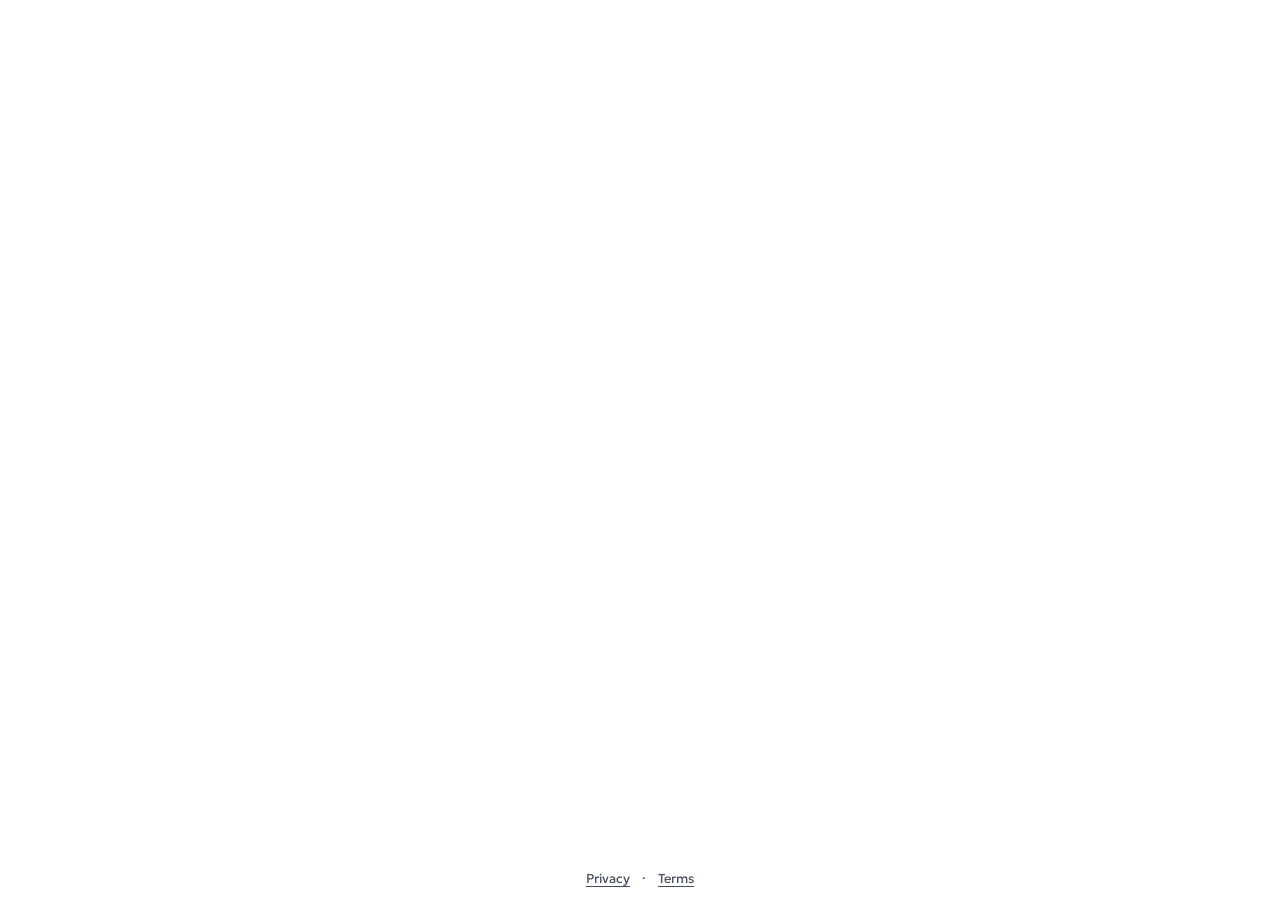
==== index.html @ c409aab8 "Return home screens to a solid white background Hide the landing sky gradient and restore the subtit" ====
<!DOCTYPE html>
<html lang="en">
<head>
<meta charset="UTF-8" />
<meta name="viewport" content="width=device-width, initial-scale=1" />
<title>Next Up — A Daily Reasoning Challenge</title>
<meta name="description" content="Five pattern puzzles a day. Spot the rule, beat your streak, share your grid." />
<meta property="og:title" content="Next Up — A Daily Reasoning Challenge" />
<meta property="og:description" content="Five pattern puzzles a day. Spot the rule, beat your streak, share your grid." />
<meta name="theme-color" content="#024089" />
<link rel="preconnect" href="https://fonts.googleapis.com">
<link rel="preconnect" href="https://fonts.gstatic.com" crossorigin>
<link href="https://fonts.googleapis.com/css2?family=Geologica:wght@300..800&display=swap" rel="stylesheet">
<link rel="stylesheet" href="css/styles.css?v=69">
</head>
<body>
  <!-- Landing-page sky: light at the top fading to night at the bottom. When a
       round starts it slides down out of view (see playTransition in game.js). -->
  <div class="home-sky" aria-hidden="true"></div>
  <!-- Account widget: fixed top-right, visible on every screen -->
  <div class="account-bar" id="account-bar"></div>

  <div class="container">

    <!-- ============ INVITE LANDING (only pre-auth gate left) ============ -->
    <div class="screen login" id="screen-invite">
      <div class="login-card">
        <h1 id="invite-heading">You're invited!</h1>
        <p class="subtitle" id="invite-subtitle">Loading invite…</p>
        <button class="btn-google" id="btn-invite-google"></button>
        <button class="back-link" id="btn-invite-skip">Not now — just play</button>
      </div>
    </div>

    <!-- ============ DAILY INTRO (default landing while today's daily is unfinished) ============ -->
    <div class="screen menu daily-intro" id="screen-daily-intro">
      <h1 class="logo-hero" aria-label="Next Up"></h1>
      <div class="subtitle" id="intro-title">Daily</div>
      <button class="go-btn" id="btn-start-daily">
        <span class="go-word">PLAY</span>
        <span class="sub-note">5 puzzles · timed</span>
      </button>
      <p class="intro-note" id="intro-sub"></p>
      <div class="menu-links">
        <button class="menu-link" id="btn-intro-menu">Main menu</button>
        <span aria-hidden="true">·</span>
        <button class="menu-link" id="btn-intro-howto">How to play</button>
      </div>
      <button class="leaderboard-big" id="btn-intro-leaderboard">🏆 Leaderboard</button>
      <div class="menu-actions intro-actions">
        <button id="btn-intro-try">Try One Puzzle</button>
      </div>
    </div>

    <!-- ============ MAIN MENU ============ -->
    <div class="screen menu" id="screen-menu">
      <h1 class="logo-hero" aria-label="Next Up"></h1>
      <div class="streak-chip" id="streak-chip" hidden></div>

      <button class="go-btn" id="btn-daily">
        <span class="go-word">PLAY</span>
        <span class="sub-note" id="go-note">Play today's challenge</span>
      </button>

      <button class="leaderboard-big" id="btn-leaderboard">🏆 Leaderboard</button>

      <div class="menu-divider">Practice</div>
      <div class="diff-row" id="diff-row" role="group" aria-label="Practice difficulty">
        <button data-diff="easy">Easy</button>
        <button data-diff="medium" class="active">Medium</button>
        <button data-diff="hard">Hard</button>
      </div>
      <div class="menu-actions">
        <button id="btn-practice">Practice Round</button>
        <button id="btn-try">Try One Puzzle</button>
      </div>
      <div class="menu-links">
        <button class="menu-link" id="btn-stats">My Stats</button>
        <span aria-hidden="true">·</span>
        <button class="menu-link" id="btn-history">History</button>
        <span aria-hidden="true">·</span>
        <button class="menu-link" id="btn-howto">How to Play</button>
      </div>
    </div>

    <!-- ============ ROUND (puzzle-first: full-width progress, corner HUD) ============ -->
    <div class="screen" id="screen-round">
      <div class="progress-bar round-progress"><div class="progress-fill" id="progress"></div></div>
      <div class="corner-hud" aria-label="Round status">
        <span class="hud-q" id="problemNum">1/5</span>
        <button class="hud-btn" id="btn-mute" aria-label="Toggle sound">🔊</button>
        <button class="hud-btn" id="btn-quit" aria-label="Quit round">✕</button>
      </div>

      <div class="panel">
        <div class="round-timer" id="timer" aria-label="Total time">0.00s</div>
        <div class="instruction" id="instruction" hidden></div>
        <div class="sequence" id="sequence"></div>
        <div id="answer-builder"></div>

      </div>
      <!-- outside .panel: the panel animates (lift/drop/shake), which would
           otherwise drag this pinned bar along with it -->
      <div class="result-bar">
        <div class="feedback">
          <div class="msg" id="msg"></div>
          <button class="next" id="next" hidden aria-label="Next puzzle">→</button>
        </div>
        <div class="rule-note" id="rule-note" hidden></div>
      </div>
    </div>

    <!-- ============ RESULTS ============ -->
    <div class="screen" id="screen-results">
      <div class="results" id="results-body"></div>
    </div>

    <!-- ============ STATS ============ -->
    <div class="screen stats-screen" id="screen-stats">
      <h2>My Stats</h2>
      <div class="subtitle" id="stats-signin-note">Saved on this device — sign in to keep them everywhere.</div>
      <div id="stats-content"></div>
      <div class="history-actions">
        <button class="back-link" id="btn-stats-back">← Main Menu</button>
      </div>
    </div>

    <!-- ============ HISTORY ============ -->
    <div class="screen history" id="screen-history">
      <h2>Practice History</h2>
      <div class="subtitle">Sorted by most recent. Lower average time is better.</div>
      <div id="history-content"></div>
      <div class="history-actions">
        <button class="back-link" id="btn-history-back">← Main Menu</button>
      </div>
    </div>

    <!-- ============ LEADERBOARD (daily board + friend groups) ============ -->
    <div class="screen" id="screen-leaderboard">
      <div class="leaderboard">
        <h2>Leaderboard</h2>
        <div class="subtitle" id="leaderboard-subtitle">Today's daily — fewest tries first, then fastest time.</div>
        <div class="lb-tabs" id="leaderboard-tabs" role="tablist" aria-label="Leaderboard sections"></div>
        <div id="leaderboard-content"></div>
        <button class="back-link" id="btn-leaderboard-back">← Main Menu</button>
      </div>
    </div>

  </div>

  <footer class="site-footer">
    <a href="/privacy">Privacy</a>
    <span aria-hidden="true">·</span>
    <a href="/terms">Terms</a>
  </footer>

  <!-- ============ MODAL ============ -->
  <div class="modal-overlay" id="modal-overlay">
    <div class="modal-box" id="modal-box"></div>
  </div>

<script src="https://cdn.jsdelivr.net/npm/@supabase/supabase-js@2"></script>
<script type="module" src="js/logo.js?v=65"></script>
<script type="module" src="js/game.js?v=61"></script>
</body>
</html>
---- css/styles.css ----
:root {
  /* Next Up design system — orange primary, blue secondary, grey accent */
  --bg: #ffffff;
  --panel: #ffffff;
  --panel-light: #f4f5f7;
  --tile: #ffffff;
  --ink: #0e1a2e;
  --text: #0e1a2e;
  --muted: #4a5262;
  --accent: #fda300;            /* orange: primary */
  --accent-hover: #e08e00;
  --accent-shadow: #b87400;     /* solid under-edge on pressable keys */
  --accent-text: #946000;       /* orange as text on light grounds */
  --on-accent: #0e1a2e;         /* text on orange, never white */
  --secondary: #024089;         /* blue: secondary */
  --secondary-hover: #012f68;
  --secondary-shadow: #01234f;
  --on-secondary: #ffffff;
  --grey: #e1e3e7;              /* grey: accent */
  --correct: #0f7b6c;
  --wrong: #9ca3af;
  --border: #d5d8de;
  --gold: #946000;
  --accent-link: #024089;
  --focus-ring: #024089;
  --mark-blue: #024089;
  --mark-orange: #fda300;
  --mark-grey: #8a92a1;
  /* Puzzle-family tags: built around the orange/navy brand pair, plus teal,
     brick and plum as supporting hues. All pass 4.5:1 as small text. */
  --fam-blue: #024089;
  --fam-orange: #946000;
  --fam-teal: #0f7b6c;
  --fam-red: #b3362a;
  --fam-plum: #5b3f99;
  --danger: #b3362a;            /* wrong-answer ring, destructive hover */
}
@media (prefers-color-scheme: dark) {
  :root {
    --bg: #0b1424;
    --panel: #14213a;
    --panel-light: #1b2a47;
    --ink: #f3f5f9;
    --text: #f3f5f9;
    --muted: #a8b1c2;
    --border: #2f3f5f;
    --accent-text: #fda300;
    --gold: #fda300;
    --accent-link: #8db6f2;
    --correct: #5cd0b6;
    --focus-ring: #fda300;
    --mark-blue: #5b93e0;
    --mark-grey: #e1e3e7;
    --fam-blue: #8db6f2;
    --fam-orange: #fda300;
    --fam-teal: #5cd0b6;
    --fam-red: #f2917f;
    --fam-plum: #b9a3e8;
    --danger: #f2917f;
  }
}
* { box-sizing: border-box; }
html, body, button, input, select, textarea, .container * {
  font-family: 'Geologica', -apple-system, BlinkMacSystemFont, "Segoe UI", sans-serif;
}
/* Never let content shove the page sideways (the "it goes around when I zoom"
   problem) — only vertical scroll is allowed. */
html, body { overflow-x: hidden; }
body {
  margin: 0;
  font-weight: 400;
  background: var(--bg);
  color: var(--text);
  min-height: 100vh;
  display: flex;
  /* safe centering: centers when the game fits, but falls back to the top/left
     instead of clipping or drifting off-screen when it's taller/wider than the
     viewport (e.g. when zoomed in). */
  align-items: safe center;
  justify-content: safe center;
  padding: 24px;
  flex-direction: column;
}
/* Column layout: the auto top margin centres the container vertically and keeps the footer at the bottom. */
.container { width: 100%; max-width: 980px; margin: auto auto 0; }
.screen { display: none; }
.screen.active { display: block; }

.subtitle, .label, .diff-label, .big-label,
.result-stat .lbl, .stat span, .history-row.head,
.account-bar .signin-text, .account-info .who .sub { font-weight: 300; }

/* ----- Menu ----- */
.menu { text-align: center; padding: 32px 20px; }
.menu h1 { font-size: 36px; margin: 0 0 8px 0; font-weight: 500; }
.menu .subtitle { color: var(--muted); font-size: 16px; margin-bottom: 18px; }
.streak-chip {
  display: inline-flex;
  align-items: center;
  gap: 6px;
  background: var(--panel-light);
  border: 1px solid var(--border);
  border-radius: 999px;
  padding: 6px 14px;
  font-size: 14px;
  margin-bottom: 26px;
  color: var(--text);
}
.streak-chip b { color: var(--gold); }
.menu-actions {
  display: flex;
  flex-direction: column;
  gap: 12px;
  max-width: 360px;
  margin: 0 auto 28px auto;
}
.menu-actions button {
  padding: 14px 22px;
  font-size: 16px;
  font-weight: 500;
  border-radius: 10px;
  cursor: pointer;
  border: 1px solid var(--border);
  background: var(--panel-light);
  color: var(--text);
  transition: all 0.15s;
  min-height: 48px;
}
.menu-actions button.primary {
  background: var(--accent);
  color: var(--on-accent);
  border-color: var(--accent);
}
.menu-actions button.primary:hover { background: var(--accent-hover); border-color: var(--accent-hover); }
.menu-actions button:hover { border-color: var(--accent); }
.menu-actions button:not(.primary) {
  background: var(--secondary); color: var(--on-secondary); border-color: var(--secondary);
  box-shadow: 0 4px 0 0 var(--secondary-shadow); font-weight: 600;
}
.menu-actions button:not(.primary):hover { background: var(--secondary-hover); border-color: var(--secondary-hover); }
.menu-actions button:not(.primary):active { transform: translateY(3px); box-shadow: 0 1px 0 0 var(--secondary-shadow); }
.menu-actions button .sub-note { display: block; font-size: 12px; font-weight: 300; opacity: 0.85; margin-top: 2px; }
.menu-divider {
  color: var(--muted);
  font-size: 12px;
  text-transform: uppercase;
  letter-spacing: 1px;
  margin: 18px 0 4px 0;
}
.diff-row { display: flex; gap: 8px; justify-content: center; margin-bottom: 14px; flex-wrap: wrap; }
.diff-row button {
  background: var(--panel-light);
  color: var(--muted);
  border: 1px solid var(--border);
  border-radius: 8px;
  padding: 10px 16px;
  font-size: 14px;
  cursor: pointer;
  min-height: 44px;
}
.diff-row button.active {
  background: var(--accent);
  color: var(--on-accent);
  border-color: var(--accent);
}
.diff-label {
  color: var(--muted);
  font-size: 13px;
  text-transform: uppercase;
  letter-spacing: 1px;
  margin-bottom: 10px;
}

/* ----- Round ----- */
.header {
  display: flex;
  justify-content: space-between;
  align-items: center;
  margin-bottom: 20px;
  gap: 12px;
  flex-wrap: wrap;
}
h1.round-title { font-size: 22px; margin: 0; font-weight: 500; }
.stats { display: flex; gap: 10px; font-variant-numeric: tabular-nums; flex-wrap: wrap; }
.stat {
  background: var(--panel-light);
  padding: 8px 14px;
  border-radius: 8px;
  border: 1px solid var(--border);
  font-size: 14px;
}
.stat span { color: var(--muted); margin-right: 6px; }
#timer { display: inline-block; min-width: 44px; text-align: right; }
.progress-bar {
  height: 6px;
  background: var(--panel-light);
  border-radius: 3px;
  overflow: hidden;
  margin-bottom: 20px;
  border: 1px solid var(--border);
}
.progress-fill { height: 100%; background: var(--accent); transition: width 0.3s; }
.panel {
  background: var(--panel);
  border: 1px solid var(--border);
  border-radius: 14px;
  padding: 28px;
}
.label {
  color: var(--muted);
  font-size: 13px;
  text-transform: uppercase;
  letter-spacing: 1px;
  margin-bottom: 12px;
}
.sequence { margin-bottom: 20px; }

/* Frames read LEFT-TO-RIGHT (numbered 1→4) in a single row that never wraps,
   then the answer (frame 5) sits below as a larger stage. Reference frames are
   sized in viewport units so all four always fit the width on one line, at any
   zoom, and the row stays centered. Applies to every 4-frame sequence family. */
.frame-stack {
  display: flex;
  flex-direction: row;
  flex-wrap: nowrap;
  align-items: center;
  justify-content: center;
  gap: clamp(6px, 2vw, 16px);
}
/* Reference frames: read-only, so kept compact and viewport-scaled. Beats the
   generic #screen-round .sequence .tile width rule. 20vw × 4 + gaps always
   clears the viewport width. */
#screen-round .sequence .tile.frame-tile,
.tile.frame-tile {
  position: relative;
  flex: 0 0 auto;
  width: min(18vw, 22vh, 118px);
  height: min(18vw, 22vh, 118px);
}
.frame-tile svg { width: 100%; height: 100%; }
.frame-chip {
  position: absolute;
  top: -9px;
  left: -9px;
  width: 22px;
  height: 22px;
  border-radius: 50%;
  background: var(--muted);
  color: #fff;
  font-size: 12px;
  font-weight: 600;
  display: flex;
  align-items: center;
  justify-content: center;
  z-index: 2;
}

/* The answer stage: frame 5, larger and centered at the bottom of the column. */
.answer-stage { display: flex; justify-content: center; margin: clamp(8px, 1.6vh, 14px) 0 8px; }
.answer-wrap { position: relative; }
.answer-wrap .chip-answer { background: var(--accent); }
/* High specificity on purpose: must beat the #screen-round .sequence .tile
   sizing rules at any screen width. Uses vh too so it shrinks to help fit. */
#screen-round .sequence .tile.answer-big,
.tile.answer-big {
  width: min(70vw, 40vh, 240px);
  height: min(70vw, 40vh, 240px);
}
.answer-big .slot-canvas svg { width: 100%; height: 100%; }
.matrix {
  display: grid;
  grid-template-columns: repeat(3, max-content);
  gap: 10px;
  margin-bottom: 28px;
}
.tile {
  width: 120px;
  height: 120px;
  background: #fff; /* tiles stay white in dark mode so figures read */
  border: 2px solid #000;
  border-radius: 4px;
  display: flex;
  align-items: center;
  justify-content: center;
  flex-shrink: 0;
  position: relative;
}
.tile.question {
  background: var(--panel-light);
  border-style: dashed;
  border-color: var(--muted);
  color: var(--muted);
  font-size: 48px;
  font-weight: 300;
}
.matrix .tile { width: 96px; height: 96px; }
.matrix .tile.question { font-size: 40px; }
.arrow { color: var(--muted); font-size: 18px; user-select: none; }
.options {
  display: grid;
  grid-template-columns: repeat(5, 1fr);
  gap: 12px;
}
.option {
  display: flex;
  flex-direction: column;
  align-items: center;
  gap: 8px;
  cursor: pointer;
  background: none;
  border: none;
  padding: 0;
}
.option .tile { transition: all 0.15s; width: 110px; height: 110px; }
.option:hover:not(:disabled) .tile,
.option:focus-visible .tile {
  transform: translateY(-3px);
  box-shadow: 0 6px 16px color-mix(in srgb, var(--accent) 35%, transparent);
}
.option .letter { font-weight: 500; color: var(--muted); font-size: 16px; }
.option.correct .tile { border-color: var(--correct); box-shadow: 0 0 0 3px var(--correct); }
.option.wrong   .tile { border-color: var(--wrong);   box-shadow: 0 0 0 3px var(--wrong); }
.option:disabled { cursor: default; }

/* ----- Answer builder (construct-the-answer) ----- */
.builder { margin-top: 8px; }
.bld-stage { display: flex; gap: 16px; align-items: flex-start; justify-content: center; flex-wrap: wrap; }
.bld-stage-center { justify-content: center; }
.bld-canvas-wrap { display: flex; flex-direction: column; align-items: center; gap: 12px; }
.bld-canvas {
  width: 150px; height: 150px; background: #fff;
  border: 2px solid #000; border-radius: 4px;
  display: flex; align-items: center; justify-content: center; flex-shrink: 0;
}
.bld-palette {
  display: grid; grid-template-columns: repeat(2, 1fr); gap: 8px;
  align-content: start;
  padding: 12px; border: 1px solid var(--border); border-radius: 10px;
  background: var(--panel-light); min-width: 150px;
}
.bld-palette-title { grid-column: 1 / -1; font-size: 12px; text-transform: uppercase; letter-spacing: 1px; color: var(--muted); margin-bottom: 2px; text-align: center; }
.bld-chip {
  display: inline-flex; flex-direction: column; align-items: center; justify-content: center;
  gap: 3px;
  padding: 6px; border: 2px solid transparent; border-radius: 8px;
  background: #fff; cursor: pointer; min-height: 64px; min-width: 64px;
}
.bld-chip-label { font-size: 10px; color: #555; text-transform: capitalize; }
@media (max-width: 700px) {
  .bld-stage { flex-direction: column; align-items: center; }
  .bld-palette { grid-template-columns: repeat(4, 1fr); width: 100%; max-width: 360px; }
}
.bld-chip.sel { border-color: var(--accent); box-shadow: 0 0 0 2px color-mix(in srgb, var(--accent) 35%, transparent); }
.bld-chip:hover { border-color: var(--muted); }
.bld-chip svg { display: block; }
.bld-blank { font-size: 12px; color: var(--muted); background: var(--panel-light); }
.bld-controls { display: flex; align-items: center; gap: 8px; flex-wrap: wrap; justify-content: center; }
.bld-ctl-label { font-size: 12px; color: var(--muted); text-transform: uppercase; letter-spacing: 1px; }
.bld-slot, .bld-size, .bld-step, .bld-clear {
  padding: 8px 12px; border: 1px solid var(--border); border-radius: 8px;
  background: var(--panel-light); color: var(--text); cursor: pointer; min-height: 40px;
}
.bld-slot.sel { background: var(--accent); color: var(--on-accent); border-color: var(--accent); }
.bld-size.sel { border-color: var(--accent); box-shadow: 0 0 0 2px color-mix(in srgb, var(--accent) 35%, transparent); }
.bld-step { font-size: 20px; min-width: 44px; line-height: 1; }
.bld-count { font-variant-numeric: tabular-nums; min-width: 64px; text-align: center; }
.bld-slot-row { justify-content: center; }
.bld-hint { font-size: 13px; color: var(--muted); }
/* Tap-the-box dot builder: an invisible 3x3 grid sits over the preview. */
.bld-dotbox { position: relative; display: inline-block; }
.bld-dotgrid-overlay {
  position: absolute; inset: 2px; /* sit inside the canvas border */
  display: grid; grid-template-columns: repeat(3, 1fr); grid-template-rows: repeat(3, 1fr);
}
.bld-cellhit { background: transparent; border: none; cursor: pointer; padding: 0; }
.bld-cellhit:hover:not(.disabled) { background: color-mix(in srgb, var(--accent) 14%, transparent); }
.bld-cellhit.disabled { cursor: default; }
.bld-submit { margin-top: 22px; }

/* Number pad builder */
.bld-numpad-display {
  min-width: 180px;
  min-height: 52px;
  padding: 8px 16px;
  border: 2px solid var(--border);
  border-radius: 10px;
  background: #fff;
  color: #111;
  font-size: 30px;
  font-weight: 600;
  text-align: center;
  font-variant-numeric: tabular-nums;
}
.bld-numpad { display: grid; grid-template-columns: repeat(3, 64px); gap: 8px; }
.bld-key {
  min-height: 50px;
  font-size: 20px;
  border: 1px solid var(--border);
  border-radius: 10px;
  background: var(--panel-light);
  color: var(--text);
  cursor: pointer;
}
.bld-key:hover { border-color: var(--accent); }

/* Week builders (calendar pattern + pick-a-day) */
.bld-canvas-wide { width: 330px; height: auto; min-height: 0; padding: 4px; }
.bld-weekrow { display: flex; gap: 4px; }
.bld-day {
  flex: 1;
  min-width: 40px;
  min-height: 42px;
  border: 1px solid var(--border);
  border-radius: 8px;
  background: var(--panel-light);
  color: var(--text);
  font-size: 12px;
  cursor: pointer;
}
.bld-day.sel { background: var(--accent); color: var(--on-accent); border-color: var(--accent); }

/* Tap-to-cycle nested builder: invisible section hotspots over the preview. */
.bld-nested-wrap { position: relative; }
.bld-nested-overlay { position: absolute; inset: 0; width: 100%; height: 100%; }
.bld-sect { fill: transparent; stroke: none; cursor: pointer; }
.bld-sect:hover { fill: color-mix(in srgb, var(--accent) 18%, transparent); }
.bld-sect.drop { fill: color-mix(in srgb, var(--accent) 32%, transparent); }
.bld-sect:focus-visible { stroke: var(--accent); stroke-width: 2; outline: none; }
.bld-legend { display: flex; gap: 6px; flex-wrap: wrap; justify-content: center; align-items: center; }
.bld-legend-chip {
  display: inline-flex; padding: 4px; border: 2px solid transparent; border-radius: 8px;
  background: #fff; cursor: grab; line-height: 0;
  min-width: 46px; min-height: 46px;             /* touch-friendly */
  align-items: center; justify-content: center;
  touch-action: none;                            /* pointer-drag, not scroll */
  user-select: none;
  -webkit-user-select: none;
}
.bld-legend-chip:active { cursor: grabbing; }
.bld-legend-chip:hover { border-color: var(--muted); }
.bld-legend-chip.sel { border-color: var(--accent); box-shadow: 0 0 0 2px color-mix(in srgb, var(--accent) 35%, transparent); }
.bld-legend-chip svg { border-radius: 3px; pointer-events: none; }

/* Pointer-drag ghost: a copy of the fill chip riding under the finger. */
.bld-drag-ghost {
  position: fixed;
  transform: translate(-50%, -55%) scale(1.15);
  pointer-events: none;
  z-index: 200;
  opacity: 0.92;
  box-shadow: 0 6px 18px rgba(0, 0, 0, 0.25);
}

/* ----- Puzzle-first round format -----
   The puzzle IS the page: no boxed panel, a full-bleed progress bar pinned to
   the top, and a small fixed HUD bottom-right (question · time · mute · quit). */
#screen-round .panel {
  background: transparent;
  border: none;
  border-radius: 0;
  padding: 10px 0 90px 0; /* bottom space so the HUD never overlaps content */
}
.round-progress {
  position: fixed;
  top: 0;
  left: 0;
  right: 0;
  z-index: 30;
  height: 7px;
  margin: 0;
  border: none;
  border-radius: 0;
}
.corner-hud {
  position: fixed;
  right: 14px;
  bottom: 14px;
  z-index: 30;
  display: flex;
  align-items: center;
  gap: 10px;
  padding: 8px 12px;
  border-radius: 999px;
  background: color-mix(in srgb, var(--panel) 88%, transparent);
  border: 1px solid var(--border);
  backdrop-filter: blur(6px);
  font-size: 13px;
  color: var(--muted);
}
.corner-hud .hud-q { font-weight: 600; color: var(--text); font-variant-numeric: tabular-nums; }
.corner-hud .hud-time { font-variant-numeric: tabular-nums; min-width: 44px; text-align: right; }
.hud-btn {
  background: none;
  border: none;
  padding: 2px 4px;
  font-size: 14px;
  color: var(--muted);
  cursor: pointer;
  min-height: 0;
}
.hud-btn:hover { color: var(--text); }

/* Bigger puzzle tiles in the round (sizes match the renderPanel calls). */
#screen-round .sequence .tile { width: 150px; height: 150px; }
#screen-round .matrix .tile { width: 120px; height: 120px; }
@media (max-width: 560px) {
  #screen-round .sequence .tile { width: 124px; height: 124px; }
  #screen-round .matrix .tile { width: 100px; height: 100px; }
  #screen-round .sequence .tile svg, #screen-round .matrix .tile svg { max-width: 100%; max-height: 100%; }
}

/* ----- Per-family identity -----
   Each puzzle family gets its own accent + frame treatment so types look,
   play, and feel distinct. data-family is set on .panel by loadQuestion. */
.panel[data-family] { border-top: none; }
.panel[data-family]::before {
  content: attr(data-family);
  display: inline-block;
  font-size: 11px;
  text-transform: uppercase;
  letter-spacing: 1.5px;
  color: var(--fam-accent, var(--accent));
  border: 1px solid var(--fam-accent, var(--accent));
  border-radius: 999px;
  padding: 3px 10px;
  margin-bottom: 12px;
}
.panel[data-family="shapes"]   { --fam-accent: var(--fam-blue); }
.panel[data-family="dots"]     { --fam-accent: var(--fam-teal); }
.panel[data-family="matrix"]   { --fam-accent: var(--fam-plum); }
.panel[data-family="nested"]   { --fam-accent: var(--fam-teal); }
.panel[data-family="number"]   { --fam-accent: var(--fam-orange); }
.panel[data-family="weeks"]    { --fam-accent: var(--fam-red); }
.panel[data-family="schedule"] { --fam-accent: var(--fam-plum); }
.panel[data-family="month"]    { --fam-accent: var(--fam-red); }
.panel[data-family="bars"]     { --fam-accent: var(--fam-blue); }
.panel[data-family="word"]     { --fam-accent: var(--fam-orange); }

/* Nested puzzles read better with larger frames and no arrows between them. */
.panel[data-family="nested"] .sequence .arrow { display: none; }
.panel[data-family="nested"] .sequence { gap: 14px; }

/* Number panels: lighter frame so the digits carry the look. */
.panel[data-family="number"] .tile { border-width: 1px; border-radius: 12px; }

/* Weeks & schedule: stacked wide rows, paper-calendar feel. */
.weeks, .schedule { display: flex; flex-direction: column; gap: 8px; align-items: center; margin-bottom: 20px; max-width: 100%; }
.week-row {
  display: flex;
  align-items: center;
  gap: 10px;
  max-width: 100%;
  background: #fff;
  border: 1px solid #ccc;
  border-radius: 8px;
  padding: 6px 10px;
}
/* The week/schedule grids render at a fixed 330px SVG; let them scale down so
   they never overflow a phone (which, with overflow-x hidden, would clip). */
.week-row svg { display: block; min-width: 0; max-width: 100%; height: auto; }
.week-num { font-size: 11px; color: #888; min-width: 34px; font-variant-numeric: tabular-nums; }
.week-slot { min-width: 0; }
.question-week { border-style: dashed; color: var(--muted); background: var(--panel-light); }
.week-q { font-size: 22px; font-weight: 300; padding: 4px 140px 4px 4px; }
.tile.week-tile { width: auto; height: auto; max-width: 100%; padding: 8px; }
.tile.week-tile svg { max-width: 100%; height: auto; }

/* Instruction line for puzzle families that need a hint up top. */
.instruction {
  font-size: 13px;
  color: var(--muted);
  background: var(--panel-light);
  border: 1px solid var(--border);
  border-radius: 8px;
  padding: 8px 12px;
  margin-bottom: 14px;
}

/* ----- Daily intro ----- */
.daily-intro .intro-note { color: var(--muted); font-size: 14px; max-width: 420px; margin: 8px auto 0; line-height: 1.5; }
.daily-intro .go-btn { margin-top: 24px; }

/* ----- GO button + menu links ----- */
.go-btn {
  display: flex;
  flex-direction: column;
  align-items: center;
  gap: 6px;
  width: 100%;
  max-width: 420px;
  margin: 18px auto 6px auto;
  padding: 26px 20px;
  border-radius: 18px;
  border: none;
  background: var(--accent);
  color: var(--on-accent);
  cursor: pointer;
  transition: transform 0.12s ease-out, background 0.15s;
}
.go-btn:hover { background: var(--accent-hover); transform: translateY(-2px); }
.go-btn:active { transform: translateY(5px); box-shadow: 0 1px 0 0 var(--accent-shadow); }
.go-btn .go-word { font-size: 34px; font-weight: 700; letter-spacing: 4px; line-height: 1; }
.go-btn .sub-note { font-size: 13px; opacity: 0.92; }
.menu-links { display: flex; gap: 10px; justify-content: center; align-items: center; margin-top: 18px; color: var(--muted); }
.menu-link {
  background: none; border: none; padding: 4px 2px;
  color: var(--muted); font-size: 14px; cursor: pointer; text-decoration: underline;
  text-underline-offset: 3px;
}
.menu-link:hover { color: var(--text); }
.howto-gallery-note { font-size: 12px; color: var(--muted); max-width: 220px; text-align: left; }
@media (prefers-reduced-motion: reduce) {
  .go-btn, .go-btn:hover { transition: none; transform: none; }
}

/* ----- Game feel: shake, streak glow, pulses ----- */
/* Decaying horizontal shake on the puzzle panel (never the viewport). */
@keyframes nu-shake {
  10%, 90% { transform: translateX(-1px); }
  20%, 80% { transform: translateX(2px); }
  30%, 50%, 70% { transform: translateX(-4px); }
  40%, 60% { transform: translateX(4px); }
}
.panel.shake { animation: nu-shake 0.5s cubic-bezier(.36,.07,.19,.97) both; }

/* Streak heat: fixed glow layer behind everything; opacity-only changes. */
.streak-glow {
  position: fixed;
  inset: 0;
  z-index: 0;
  pointer-events: none;
  opacity: 0;
  transition: opacity 0.6s ease-out, background 0.6s ease-out;
}
@keyframes nu-glow-tick {
  0% { transform: scale(1); }
  40% { transform: scale(1.04); }
  100% { transform: scale(1); }
}
.streak-glow.glow-tick { animation: nu-glow-tick 0.5s ease-out; }
.container, .screen { position: relative; z-index: 1; }

/* Correct-answer pulse on the revealed tile (200ms overshoot). */
@keyframes nu-pop {
  0% { transform: scale(0.92); }
  60% { transform: scale(1.06); }
  100% { transform: scale(1); }
}
.tile.correct { animation: nu-pop 0.22s cubic-bezier(.175,.885,.32,1.275); }

@media (prefers-reduced-motion: reduce) {
  .panel.shake { animation: none; outline: 2px solid var(--wrong); outline-offset: 2px; }
  .streak-glow.glow-tick { animation: none; }
  .streak-glow { transition: none; }
  .tile.correct { animation: none; }
}

/* ----- Inline answer slot (the "?" in the puzzle is the input) ----- */
.answer-slot { position: relative; border-style: dashed; border-color: var(--accent); }
.answer-slot .slot-canvas { width: 100%; height: 100%; display: flex; align-items: center; justify-content: center; }
.answer-slot .slot-canvas svg { max-width: 100%; max-height: 100%; }
.answer-slot .slot-ph { font-size: 40px; font-weight: 300; color: var(--accent-text); }
.answer-slot.resolved { pointer-events: none; border-style: solid; }
.answer-slot.resolved.correct { border-color: var(--correct); box-shadow: 0 0 0 3px var(--correct); }
.answer-slot.resolved.wrong { border-color: var(--danger); box-shadow: 0 0 0 3px var(--danger); }

/* dots: 3x3 hit-grid over the slot. While unresolved, tappable cells carry a
   faint inset outline so players can see where to tap (hover never fires on
   touch); :active gives press feedback. */
.slot-dotgrid {
  position: absolute; inset: 0;
  display: grid; grid-template-columns: repeat(3, 1fr); grid-template-rows: repeat(3, 1fr);
  padding: 3px; gap: 2px;
}
.answer-slot:not(.resolved) .bld-cellhit:not(.disabled) {
  box-shadow: inset 0 0 0 1px color-mix(in srgb, var(--muted) 35%, transparent);
  border-radius: 6px;
}
.bld-cellhit:active:not(.disabled) { background: color-mix(in srgb, var(--accent) 22%, transparent); }

/* number: typed value lives in the slot */
.slot-number { font-size: 40px; font-weight: 600; color: #111; font-variant-numeric: tabular-nums; }

/* week answer row in the slot */
.week-slot { flex: 1; }
.slot-week { display: flex; gap: 4px; }
.slot-day {
  flex: 1; min-width: 38px; min-height: 52px;
  display: flex; flex-direction: column; align-items: center; justify-content: center; gap: 2px;
  border: 1px solid var(--border); border-radius: 8px;
  background: var(--panel-light); color: var(--text); font-size: 11px; cursor: pointer;
}
.slot-day.sel { background: var(--accent); color: var(--on-accent); border-color: var(--accent); }
.slot-day-dot { font-size: 12px; min-height: 14px; }
.question-week .week-slot .slot-week { width: 100%; }

/* month calendar answer */
.month-layout, .bars-layout { display: flex; justify-content: center; margin-bottom: 20px; }
.month-slot { width: 100%; max-width: 420px; }
.slot-month {
  display: grid; grid-template-columns: repeat(7, 1fr); gap: 4px;
  background: #fff; border: 1px solid #ccc; border-radius: 10px; padding: 10px;
}
.m-head { text-align: center; font-size: 11px; color: #888; padding: 2px 0; }
.m-day {
  position: relative; min-height: 44px;
  border: 1px solid #ddd; border-radius: 6px; background: #fafafa;
  color: #111; font-size: 13px; cursor: pointer;
  display: flex; flex-direction: column; align-items: center; justify-content: center; gap: 1px;
}
.m-day:hover { border-color: var(--accent); }
.m-day.sel { background: var(--accent); border-color: var(--accent); color: var(--on-accent); }
.m-day .m-sym { font-size: 11px; line-height: 1; }
.m-day.sel .m-sym { color: var(--on-accent); }

/* interactive ratio bars */
.bars-slot { width: 100%; max-width: 420px; }
.slot-bars {
  display: flex; gap: 28px; justify-content: center; align-items: flex-end;
  background: #fff; border: 1px solid #ccc; border-radius: 10px; padding: 18px 24px 12px;
}
.bar-col { display: flex; flex-direction: column; align-items: center; gap: 6px; cursor: ns-resize; touch-action: none; }
.bar-val { font-size: 15px; font-weight: 600; color: #111; font-variant-numeric: tabular-nums; }
.bar-track {
  width: 56px; height: 180px;
  background: #f0f1f3; border: 1px solid #ddd; border-radius: 8px;
  display: flex; flex-direction: column; justify-content: flex-end; overflow: hidden;
}
.bar-fill { background: var(--accent); width: 100%; transition: height 0.05s linear; }
.bar-label { font-size: 12px; color: #555; max-width: 90px; text-align: center; }

/* word problems: big readable prompt next to the answer slot */
.word-layout { display: flex; gap: 24px; align-items: center; justify-content: center; flex-wrap: wrap; margin-bottom: 20px; }
.word-prompt {
  max-width: 420px;
  font-size: 17px;
  line-height: 1.55;
  color: var(--text);
  background: var(--panel-light);
  border: 1px solid var(--border);
  border-left: 4px solid var(--fam-accent, var(--accent));
  border-radius: 10px;
  padding: 16px 18px;
}

/* tray head: hint left, clear right (owner: clear sits above, to the right) */
.bld-tray-head { display: flex; justify-content: space-between; align-items: center; gap: 12px; width: 100%; max-width: 480px; margin: 0 auto 10px; }
.bld-tray-row { display: flex; gap: 16px; justify-content: center; flex-wrap: wrap; }
.builder { display: flex; flex-direction: column; align-items: center; gap: 14px; }

/* Answer reveal after submitting */
.reveal { display: flex; gap: 24px; justify-content: center; align-items: flex-end; flex-wrap: wrap; }
.reveal-item { display: flex; flex-direction: column; align-items: center; gap: 8px; }
.reveal-label { font-size: 13px; color: var(--muted); text-transform: uppercase; letter-spacing: 1px; }
.tile.correct { border-color: var(--correct); box-shadow: 0 0 0 3px var(--correct); }
.tile.wrong { border-color: var(--wrong); box-shadow: 0 0 0 3px var(--wrong); }

.feedback {
  margin-top: 24px;
  min-height: 32px;
  display: flex;
  justify-content: space-between;
  align-items: center;
  gap: 12px;
  flex-wrap: wrap;
}
.msg { font-size: 15px; }
.msg.correct { color: var(--correct); }
.msg.wrong   { color: var(--wrong); }
.rule-note {
  margin-top: 10px;
  font-size: 14px;
  color: var(--muted);
  background: var(--panel-light);
  border: 1px solid var(--border);
  border-radius: 8px;
  padding: 10px 14px;
}
.rule-note b { color: var(--text); }
button.next, button.quit {
  background: var(--accent);
  color: var(--on-accent);
  border: none;
  padding: 10px 22px;
  border-radius: 8px;
  font-size: 15px;
  font-weight: 500;
  cursor: pointer;
  min-height: 44px;
}
button.next:hover { background: var(--accent-hover); }
button.next[hidden] { display: none; }

/* The round's forward control is a wordless directional button — progress is
   felt (→), not read. (Results-screen .next buttons keep their text.) */
#next {
  width: 54px;
  min-width: 54px;
  height: 54px;
  min-height: 54px;
  padding: 0;
  border-radius: 50%;
  font-size: 26px;
  line-height: 1;
  display: inline-flex;
  align-items: center;
  justify-content: center;
  margin-left: auto;
  box-shadow: 0 3px 12px color-mix(in srgb, var(--accent) 40%, transparent);
}
#next[hidden] { display: none; }

/* Pick-from-5 options for the shape / colour / pattern puzzles. */
.choices { display: flex; flex-wrap: wrap; gap: 10px; justify-content: center; margin-top: 2px; }
.choice-opt {
  position: relative;
  padding: 4px;
  border: 2px solid var(--border);
  border-radius: 10px;
  background: #fff;
  cursor: pointer;
  line-height: 0;
  width: min(26vw, 120px);
  height: min(26vw, 120px);
  transition: border-color 0.12s, box-shadow 0.12s;
}
.choice-opt svg { width: 100%; height: 100%; }
.choice-opt:hover:not(:disabled) { border-color: var(--accent); }
.choice-opt:disabled { cursor: default; }
.choice-opt.opt-correct { border-color: var(--correct); box-shadow: 0 0 0 3px var(--correct); }
.choice-opt.opt-wrong { border-color: var(--danger); box-shadow: 0 0 0 3px var(--danger); opacity: 0.55; }

/* The echoed pick (and any direct render) scales within the answer cell. */
#answer-slot svg { max-width: 100%; max-height: 100%; }

/* Combine matrix: rows shown as A + B = C, source cells highlighted. */
.combine-grid { display: flex; flex-direction: column; gap: 10px; align-items: center; margin-bottom: 20px; }
.combine-row { display: flex; align-items: center; gap: 6px; }
.combine-cell { width: 92px; height: 92px; }
.combine-cell svg { width: 100%; height: 100%; }
.combine-cell.src { border-color: var(--accent); box-shadow: 0 0 0 3px color-mix(in srgb, var(--accent) 32%, transparent); }
.combine-op { font-size: 24px; font-weight: 700; color: var(--muted); width: 18px; text-align: center; }
@media (max-width: 560px) {
  .combine-cell { width: 66px; height: 66px; }
  .combine-op { font-size: 18px; width: 12px; }
}

/* Numbers-add-up grid: 3x3 board + row totals (right) + column totals (bottom). */
.sumgrid-wrap { display: flex; justify-content: center; margin-bottom: 20px; }
.sumgrid { display: grid; grid-template-columns: repeat(3, 64px) 58px; grid-auto-rows: 64px; gap: 6px; }
.sum-cell {
  display: flex; align-items: center; justify-content: center;
  font-size: 26px; font-weight: 600; color: #111;
  background: #fff; border: 2px solid #000; border-radius: 8px;
}
.sum-cell.sum-hl { background: color-mix(in srgb, var(--accent) 16%, #fff); }
.sum-blank { border-style: dashed; border-color: var(--accent); position: relative; }
.sum-blank .slot-canvas { width: 100%; height: 100%; display: flex; align-items: center; justify-content: center; }
.sum-blank .slot-number { font-size: 26px; }
.sum-blank .slot-ph { font-size: 28px; color: var(--accent-text); }
.sum-tot { display: flex; align-items: center; justify-content: center; font-size: 20px; font-weight: 700; color: var(--muted); }
.sum-tot.sum-hl { color: var(--accent-text); }
@media (max-width: 560px) {
  .sumgrid { grid-template-columns: repeat(3, 52px) 48px; grid-auto-rows: 52px; }
  .sum-cell { font-size: 20px; }
  .sum-tot { font-size: 17px; }
}
button.quit {
  background: transparent;
  color: var(--muted);
  border: 1px solid var(--border);
}
button.quit:hover { color: var(--text); border-color: var(--accent); }

/* ----- Results ----- */
.results { text-align: center; padding: 20px; }
.results h2 { font-size: 28px; margin: 0 0 8px 0; }
.results .big {
  font-size: 64px;
  font-weight: 500;
  color: var(--accent-text);
  font-variant-numeric: tabular-nums;
  margin: 18px 0 8px 0;
}
.results .big-label {
  color: var(--muted);
  text-transform: uppercase;
  letter-spacing: 1px;
  font-size: 13px;
  margin-bottom: 24px;
}
.results-grid {
  display: grid;
  grid-template-columns: repeat(3, 1fr);
  gap: 12px;
  max-width: 540px;
  margin: 0 auto 24px auto;
}
.result-stat {
  background: var(--panel-light);
  border: 1px solid var(--border);
  border-radius: 10px;
  padding: 16px;
}
.result-stat .val { font-size: 22px; font-weight: 500; font-variant-numeric: tabular-nums; }
.result-stat .lbl {
  color: var(--muted);
  font-size: 12px;
  text-transform: uppercase;
  letter-spacing: 1px;
  margin-top: 4px;
}
.share-grid { font-size: 28px; letter-spacing: 4px; margin: 6px 0 14px 0; user-select: none; }
.countdown-note { color: var(--muted); font-size: 14px; margin-bottom: 20px; }
.countdown-note b { font-variant-numeric: tabular-nums; color: var(--text); }
.results-actions {
  display: flex;
  gap: 12px;
  justify-content: center;
  flex-wrap: wrap;
}
.signin-upsell {
  max-width: 420px;
  margin: 0 auto 24px auto;
  background: var(--panel-light);
  border: 1px solid var(--border);
  border-radius: 12px;
  padding: 16px;
  font-size: 14px;
  color: var(--muted);
}
.signin-upsell .btn-google { margin-top: 10px; }
.per-problem { max-width: 700px; margin: 0 auto 28px auto; text-align: left; }
.per-problem table { width: 100%; border-collapse: collapse; font-size: 14px; }
.per-problem th, .per-problem td {
  padding: 8px 12px;
  border-bottom: 1px solid var(--border);
  text-align: left;
}
.per-problem th {
  color: var(--muted);
  font-weight: 500;
  font-size: 12px;
  text-transform: uppercase;
  letter-spacing: 1px;
}
.per-problem td.right { text-align: right; font-variant-numeric: tabular-nums; }
.badge {
  display: inline-block;
  padding: 2px 8px;
  border-radius: 999px;
  font-size: 12px;
  font-weight: 500;
}
.badge.correct { background: color-mix(in srgb, var(--correct) 15%, transparent); color: var(--correct); }
.badge.wrong   { background: var(--panel-light); color: var(--muted); }

/* ----- Stats ----- */
.stats-screen h2 { font-size: 24px; margin: 0 0 4px 0; }
.stats-screen .subtitle { color: var(--muted); margin-bottom: 24px; font-size: 14px; }
.stats-cards {
  display: grid;
  grid-template-columns: repeat(auto-fit, minmax(140px, 1fr));
  gap: 12px;
  margin-bottom: 28px;
}
.dist {
  max-width: 460px;
  margin-bottom: 28px;
}
.dist h3 { font-size: 15px; font-weight: 500; margin: 0 0 12px 0; }
.dist-row { display: flex; align-items: center; gap: 10px; margin-bottom: 6px; font-size: 13px; }
.dist-row .k { width: 34px; text-align: right; color: var(--muted); font-variant-numeric: tabular-nums; }
.dist-row .bar-wrap { flex: 1; background: var(--panel-light); border-radius: 4px; overflow: hidden; }
.dist-row .bar {
  background: var(--accent);
  color: var(--on-accent);
  font-size: 12px;
  padding: 3px 8px;
  border-radius: 4px;
  min-width: 24px;
  text-align: right;
  font-variant-numeric: tabular-nums;
}

/* ----- History ----- */
.history { padding: 8px 0; }
.history h2 { font-size: 24px; margin: 0 0 4px 0; }
.history .subtitle { color: var(--muted); margin-bottom: 24px; font-size: 14px; }
.history-list { border: 1px solid var(--border); border-radius: 10px; overflow: hidden; }
.history-row {
  display: grid;
  grid-template-columns: 1fr 100px 100px 100px;
  padding: 14px 18px;
  border-bottom: 1px solid var(--border);
  align-items: center;
  font-size: 14px;
}
.history-row:last-child { border-bottom: none; }
.history-row.head {
  background: var(--panel-light);
  color: var(--muted);
  font-size: 12px;
  text-transform: uppercase;
  letter-spacing: 1px;
  font-weight: 500;
}
.history-row .avg { font-variant-numeric: tabular-nums; font-weight: 500; color: var(--accent-text); }
.history-row .num { font-variant-numeric: tabular-nums; }
.history-empty {
  padding: 40px;
  text-align: center;
  color: var(--muted);
  background: var(--panel-light);
  border-radius: 10px;
}
.history-actions { display: flex; justify-content: space-between; margin-top: 20px; gap: 8px; }
.back-link {
  background: transparent;
  color: var(--muted);
  border: 1px solid var(--border);
  border-radius: 8px;
  padding: 8px 16px;
  font-size: 14px;
  cursor: pointer;
  min-height: 44px;
}
.back-link:hover { color: var(--text); border-color: var(--accent); }

/* ----- Invite landing ----- */
.login { display: none; min-height: 60vh; }
.login.active { display: flex; align-items: center; justify-content: center; }
.login-card { text-align: center; padding: 40px 28px; max-width: 420px; width: 100%; }
.login-card h1 { font-size: 32px; margin: 0 0 12px 0; font-weight: 500; }
.login-card .subtitle { color: var(--muted); font-size: 15px; margin-bottom: 32px; line-height: 1.5; }
#btn-invite-google { width: 280px; padding: 12px 20px; margin-bottom: 28px; }
#btn-invite-skip {
  background: transparent;
  color: var(--muted);
  border: 1px solid var(--border);
  border-radius: 999px;
  font-size: 14px;
  cursor: pointer;
  width: 280px;
  padding: 12px 20px;
}
#btn-invite-skip:hover { color: var(--text); border-color: var(--accent); }

/* ----- Account widget ----- */
.account-bar {
  position: fixed;
  top: 16px;
  right: 16px;
  z-index: 50;
  display: flex;
  flex-direction: column;
  align-items: flex-end;
  gap: 10px;
}
.account-trigger {
  width: 44px;
  height: 44px;
  border-radius: 50%;
  border: 1px solid var(--border);
  background: var(--panel-light);
  padding: 0;
  cursor: pointer;
  display: flex;
  align-items: center;
  justify-content: center;
  overflow: hidden;
  color: var(--muted);
}
.account-trigger:hover { border-color: var(--accent); }
.account-trigger img { width: 100%; height: 100%; object-fit: cover; }
.account-trigger svg { width: 22px; height: 22px; display: block; }
.account-panel {
  display: none;
  flex-direction: column;
  align-items: center;
  width: max-content;
  gap: 10px;
  padding: 14px;
  background: var(--panel-light);
  border: 1px solid var(--border);
  border-radius: 12px;
}
.account-bar.open .account-panel { display: flex; }
.account-bar .signin-text { color: var(--muted); font-size: 12px; text-align: center; }
.account-info { display: flex; align-items: center; gap: 10px; }
.avatar {
  width: 36px;
  height: 36px;
  border-radius: 50%;
  object-fit: cover;
  border: 1px solid var(--border);
}
.account-info .who { text-align: left; line-height: 1.25; }
.account-info .who .name { font-weight: 500; font-size: 14px; }
.account-info .who .sub { color: var(--muted); font-size: 12px; }
.btn-small {
  background: transparent;
  color: var(--muted);
  border: 1px solid var(--border);
  border-radius: 8px;
  padding: 6px 12px;
  font-size: 13px;
  font-weight: 500;
  cursor: pointer;
}
.btn-small:hover { color: var(--text); border-color: var(--accent); }
.account-panel .btn-small { align-self: stretch; }

/* ----- Modal ----- */
.modal-overlay {
  display: none;
  position: fixed;
  inset: 0;
  background: rgba(17,19,24,0.45);
  align-items: center;
  justify-content: center;
  padding: 24px;
  z-index: 100;
}
.modal-overlay.active { display: flex; }
.modal-box {
  background: var(--panel);
  border: 1px solid var(--border);
  border-radius: 14px;
  padding: 28px;
  max-width: 420px;
  width: 100%;
  text-align: center;
  max-height: 85vh;
  overflow-y: auto;
}
.modal-box h3 { margin: 0 0 10px 0; font-size: 20px; }
.modal-box p { color: var(--muted); font-size: 14px; margin: 0 0 22px 0; }
.modal-box .avatar { width: 56px; height: 56px; margin: 0 auto 14px auto; }
.modal-actions { display: flex; flex-direction: column; gap: 10px; }
.modal-actions button {
  padding: 12px 18px;
  font-size: 15px;
  font-weight: 500;
  border-radius: 10px;
  cursor: pointer;
  border: 1px solid var(--border);
  background: var(--panel-light);
  color: var(--text);
  min-height: 44px;
}
.modal-actions button.primary {
  background: var(--accent);
  color: var(--on-accent);
  border-color: var(--accent);
}
.modal-actions button.primary:hover { background: var(--accent-hover); }
.howto-example { display: flex; gap: 8px; align-items: center; justify-content: center; margin: 14px 0; flex-wrap: wrap; }
.howto-example .tile { width: 64px; height: 64px; }
.modal-box p.howto-note { font-size: 13px; margin-bottom: 12px; }

/* ----- Leaderboard ----- */
.leaderboard h2 { font-size: 24px; margin: 0 0 8px 0; }
#leaderboard-content { margin: 20px 0; }
.lb-tabs { display: flex; gap: 6px; margin-top: 18px; flex-wrap: wrap; }
.lb-tab {
  flex: 1 1 auto;
  min-width: 64px;
  padding: 9px 12px;
  border: 1px solid var(--border);
  border-radius: 8px;
  background: var(--panel-light);
  color: var(--muted);
  font-size: 14px;
  font-weight: 500;
  cursor: pointer;
  min-height: 42px;
  transition: background 0.15s, color 0.15s, border-color 0.15s;
}
.lb-tab:hover { color: var(--text); border-color: var(--muted); }
.lb-tab.active {
  background: var(--accent);
  color: var(--on-accent);
  border-color: var(--accent);
}
.leaderboard .history-row { grid-template-columns: 44px 1fr 110px 90px 120px; }
.leaderboard .history-row.no-diff { grid-template-columns: 44px 1fr 90px 120px; }
.leaderboard .history-row.lb-attempts { grid-template-columns: 44px 1fr 80px 90px 100px; }
.leaderboard .history-row .rank { font-variant-numeric: tabular-nums; color: var(--muted); font-weight: 500; }
.leaderboard .history-row.me { background: color-mix(in srgb, var(--accent) 12%, transparent); }
.leaderboard .history-row .you {
  font-size: 11px;
  text-transform: uppercase;
  letter-spacing: 1px;
  color: var(--accent-text);
  margin-left: 6px;
}

/* ----- Friend groups ----- */
#groups-content { margin: 20px 0; }
.group-create { display: flex; gap: 8px; margin-bottom: 20px; }
.group-create input {
  flex: 1;
  min-width: 0;
  padding: 10px 14px;
  border: 1px solid var(--border);
  border-radius: 8px;
  background: var(--panel-light);
  color: var(--text);
  font-size: 14px;
  font-family: inherit;
}
.group-create input:focus { outline: none; border-color: var(--accent); }
.group-create button {
  background: var(--accent);
  color: var(--on-accent);
  border: none;
  border-radius: 8px;
  padding: 10px 18px;
  font-size: 14px;
  font-weight: 500;
  cursor: pointer;
  white-space: nowrap;
  min-height: 44px;
}
.group-create button:hover { background: var(--accent-hover); }
.group-item {
  display: flex;
  align-items: center;
  gap: 10px;
  padding: 14px 16px;
  border: 1px solid var(--border);
  border-radius: 10px;
  margin-bottom: 10px;
  flex-wrap: wrap;
}
.group-item .group-name { font-weight: 500; flex: 1; min-width: 120px; }
.group-item .group-actions { display: flex; gap: 6px; flex-wrap: wrap; }
.group-item .group-actions button {
  background: transparent;
  color: var(--muted);
  border: 1px solid var(--border);
  border-radius: 8px;
  padding: 6px 12px;
  font-size: 13px;
  font-weight: 500;
  cursor: pointer;
  min-height: 40px;
}
.group-item .group-actions button:hover { color: var(--text); border-color: var(--accent); }
.group-item .group-actions button.primary { background: var(--accent); color: var(--on-accent); border-color: var(--accent); }
.group-item .group-actions button.primary:hover { background: var(--accent-hover); }

/* ----- Google button ----- */
.btn-google {
  display: inline-flex;
  align-items: center;
  justify-content: center;
  gap: 10px;
  padding: 10px 18px;
  background: #fff;
  color: #1f1f1f;
  border: 1px solid #dadce0;
  border-radius: 999px;
  font-size: 14px;
  font-weight: 500;
  cursor: pointer;
  min-height: 44px;
}
.btn-google:hover { background: #f7f8f8; border-color: #c6c9cc; }
.btn-google svg { display: block; }

.danger {
  background: transparent;
  color: var(--muted);
  border: 1px solid var(--border);
  border-radius: 8px;
  padding: 8px 16px;
  font-size: 14px;
  cursor: pointer;
}
.danger:hover { color: var(--danger); border-color: var(--danger); }

svg { display: block; }

@media (prefers-reduced-motion: reduce) {
  * { transition: none !important; animation: none !important; }
}

@media (max-width: 720px) {
  body { justify-content: flex-start; padding: 12px; }
  .container { margin-top: 0; }
  body:not(.login-active) .container { padding-top: 64px; }
  .options { grid-template-columns: repeat(3, 1fr); gap: 10px; }
  .tile { width: 80px; height: 80px; }
  .option .tile { width: 88px; height: 88px; }
  .matrix { gap: 6px; }
  .matrix .tile { width: 76px; height: 76px; }
  .history-row { grid-template-columns: 1fr 80px 80px; }
  .history-row .col-problems { display: none; }
  .leaderboard .history-row { grid-template-columns: 30px 1fr 64px 92px; }
  .account-bar { top: 12px; right: 12px; gap: 8px; }
  .panel { padding: 16px; }
  .header { margin-bottom: 12px; }
  .progress-bar { margin-bottom: 14px; }
  .label { margin-bottom: 8px; }
  .sequence { gap: 8px; margin-bottom: 16px; }
  .tile.question { font-size: 36px; }
  .feedback { margin-top: 14px; }
  .results .big { font-size: 48px; }
}
/* ----- Site footer (every page) ----- */
.site-footer {
  position: relative;
  z-index: 1;
  margin-top: auto;
  padding: 32px 0 4px;
  display: flex;
  gap: 10px;
  justify-content: center;
  align-items: center;
  color: var(--muted);
  font-size: 14px;
}
.site-footer a { color: var(--muted); text-underline-offset: 3px; padding: 4px 2px; }
.site-footer a:hover, .site-footer a[aria-current="page"] { color: var(--text); }

/* ----- Legal pages (/privacy, /terms) ----- */
.legal {
  max-width: 70ch;
  margin: 0 auto;
  padding: 24px 0 8px;
  line-height: 1.65;
  font-size: 17px;
}
.legal h1 { font-size: 34px; font-weight: 500; line-height: 1.2; margin: 24px 0 8px; }
.legal h2 { font-size: 22px; font-weight: 500; line-height: 1.3; margin: 36px 0 8px; }
.legal p, .legal ul { margin: 0 0 14px; }
.legal ul { padding-left: 1.4em; }
.legal li { margin-bottom: 6px; }
.legal strong { font-weight: 500; }
.legal a { color: var(--accent-link); text-underline-offset: 3px; }
.legal a:hover { color: var(--text); }
.legal a.legal-home {
  display: inline-block;
  color: var(--muted);
  text-decoration: none;
  font-size: 15px;
  border: 1px solid var(--border);
  border-radius: 8px;
  padding: 8px 16px;
}
.legal a.legal-home:hover { color: var(--text); border-color: var(--accent); }
@media (max-width: 720px) {
  body.legal-body { padding: 16px; }
  body.legal-body .container { padding-top: 8px; }
  .legal { font-size: 16px; }
  .legal h1 { font-size: 28px; }
}
/* (Removed the asymmetric right padding that pushed the game off-center on
   medium / zoomed widths — the game now centers globally at every size.) */

/* ----- Logo hero: six shapes that become N E X T U P ----- */
.menu .logo-hero, .logo-hero { margin: 0 auto 12px; width: min(560px, 100%); line-height: 0; }
.logo-hero svg { width: 100%; height: auto; display: block; overflow: visible; }
.logo-hero.replayable { cursor: pointer; }
:focus-visible { outline: 3px solid var(--focus-ring); outline-offset: 2px; }

/* ============================================================
   Layout + clarity pass
   ============================================================ */

/* ----- Everything in a round is centred on the page ----- */
#screen-round .panel { text-align: center; }
.matrix { justify-content: center; }
.panel[data-family]::before { display: block; width: fit-content; margin: 0 auto 12px; }
.instruction, .rule-note { max-width: 640px; margin-left: auto; margin-right: auto; text-align: center; }
.instruction { font-size: 14px; line-height: 1.5; }
.feedback { flex-direction: column; justify-content: center; }
#next { margin-left: 0; }
.stats-screen, .history, .leaderboard { text-align: center; }
.history-actions { justify-content: center; }
.lb-tabs { justify-content: center; }
.history-row, .dist, .group-item { text-align: left; }

/* ----- Frame numbers: 1–4 clearly readable, the answer's 5 the biggest ----- */
.frame-chip {
  top: -12px;
  left: -12px;
  width: 30px;
  height: 30px;
  background: var(--secondary);
  color: #fff;
  border: 2px solid #fff;
  font-size: 16px;
  font-weight: 700;
  box-shadow: 0 2px 6px rgba(0, 0, 0, 0.35);
}
.answer-wrap .chip-answer {
  top: -18px;
  left: -18px;
  width: 44px;
  height: 44px;
  font-size: 24px;
  background: var(--accent);
  color: var(--on-accent);
}
.frame-stack { padding-top: 12px; } /* room for the chips above the tiles */
@media (max-width: 560px) {
  .frame-chip { width: 26px; height: 26px; font-size: 14px; top: -10px; left: -8px; }
  .answer-wrap .chip-answer { width: 38px; height: 38px; font-size: 21px; top: -14px; left: -12px; }
}

/* ----- Warm-up puzzle: no clock ----- */
#screen-round.is-trial .hud-time { display: none; }

/* ----- Big Share + Leaderboard buttons ----- */
.results-cta { display: flex; flex-direction: column; align-items: center; gap: 14px; margin: 0 auto 20px; }
.share-big, .leaderboard-big {
  display: block;
  width: 100%;
  max-width: 420px;
  border: none;
  cursor: pointer;
  transition: transform 0.12s ease-out, background 0.15s;
}
.share-big {
  padding: 24px 20px;
  border-radius: 18px;
  background: var(--accent);
  color: var(--on-accent);
  font-size: 26px;
  font-weight: 700;
  letter-spacing: 0.5px;
  box-shadow: 0 5px 0 0 var(--accent-shadow);
}
.share-big:hover { background: var(--accent-hover); transform: translateY(-2px); }
.share-big:active { transform: translateY(4px); box-shadow: 0 1px 0 0 var(--accent-shadow); }
.leaderboard-big {
  margin: 14px auto 0;
  padding: 16px 20px;
  border-radius: 14px;
  background: var(--secondary);
  color: var(--on-secondary);
  font-size: 18px;
  font-weight: 600;
  box-shadow: 0 4px 0 0 var(--secondary-shadow);
}
.results-cta .leaderboard-big { margin: 0; }
.leaderboard-big:hover { background: var(--secondary-hover); transform: translateY(-2px); }
.leaderboard-big:active { transform: translateY(3px); box-shadow: 0 1px 0 0 var(--secondary-shadow); }
@media (prefers-reduced-motion: reduce) {
  .share-big, .leaderboard-big, .share-big:hover, .leaderboard-big:hover { transition: none; transform: none; }
}

/* ----- How to play popup ----- */
.modal-box p.howto-lead { font-size: 16px; color: var(--text); margin-bottom: 4px; }
.howto-example .tile.howto-q { font-size: 26px; border-color: var(--accent); color: var(--accent-text); }
.howto-answer {
  display: flex; align-items: center; justify-content: center; gap: 12px;
  font-size: 14px; color: var(--muted); margin-bottom: 16px;
}
.howto-answer .tile { width: 56px; height: 56px; }
.howto-steps {
  text-align: left; margin: 0 0 20px; padding-left: 22px;
  font-size: 14px; line-height: 1.5; color: var(--muted);
}
.howto-steps li { margin-bottom: 6px; }
.howto-steps b { color: var(--text); }

/* ----- The answer box is white like every other box -----
   Figures are drawn in black ink, so on the dark theme a dark answer box made
   placed dots, typed numbers and picked shapes invisible. The dashed orange
   border (not the fill) is what marks it as the box to fill in. */
#screen-round .tile.question { background: #fff; border-color: var(--accent); color: #946000; }
#screen-round .answer-slot .slot-ph, #screen-round .tile.question .slot-ph { color: #946000; }
#screen-round .answer-slot:not(.resolved) .bld-cellhit:not(.disabled) {
  box-shadow: inset 0 0 0 1px rgba(14, 26, 46, 0.22);
}

/* Calendar + bar puzzles: the board itself is the answer area, so it fills its
   slot (no shrunken board floating inside a wide dashed frame). */
.month-slot.answer-slot, .bars-slot.answer-slot { border: none; }
.month-slot .slot-canvas, .bars-slot .slot-canvas { display: block; }
.instruction { line-height: 1.7; }

/* ============================================================
   Changing-levels background (js/levels.js)
   ============================================================ */
@property --sky-top { syntax: '<color>'; inherits: true; initial-value: #070c17; }
@property --sky-bot { syntax: '<color>'; inherits: true; initial-value: #0b1424; }

.lvl-bg {
  --lvl-ink: 255, 255, 255;
  --lvl-move: 1100ms cubic-bezier(.16, .84, .3, 1);
  position: fixed;
  inset: 0;
  z-index: 0;
  pointer-events: none;
  opacity: 0;
  background: linear-gradient(to top, var(--sky-bot), var(--sky-top));
  transition: opacity 0.5s ease, --sky-top 1.1s ease, --sky-bot 1.1s ease;
}
.lvl-bg.on { opacity: 1; }
@media (prefers-color-scheme: light) { .lvl-bg { --lvl-ink: 2, 64, 137; } }

/* specks streaming down as you rise — three layers, nearest moves furthest */
.lvl-specks {
  position: absolute; inset: 0; opacity: 0; /* hidden unless moving */
  background-image:
    radial-gradient(circle, rgba(var(--lvl-ink), 0.6) 2px, transparent 2.6px),
    radial-gradient(circle, rgba(var(--lvl-ink), 0.5) 1.3px, transparent 1.8px),
    radial-gradient(circle, rgba(var(--lvl-ink), 0.35) 1px, transparent 1.4px);
  background-size: 260px 230px, 190px 170px, 130px 210px;
  background-position: 40px 0, 20px 0, 80px 60px;
  transition: background-position var(--lvl-move), opacity 0.5s ease;
}
.lvl-bg.moving .lvl-specks { opacity: 0.8; }

@keyframes lvl-rise { 0% { transform: translateY(0); } 35% { transform: translateY(-14px); } 100% { transform: translateY(0); } }
@keyframes lvl-drop {
  0% { transform: translateY(0); filter: brightness(1); }
  30% { transform: translateY(20px); filter: brightness(0.72); }
  100% { transform: translateY(0); filter: brightness(1); }
}
#screen-round .panel.lvl-rise { animation: lvl-rise 0.9s cubic-bezier(.2, .8, .3, 1); }
#screen-round .panel.lvl-drop { animation: lvl-drop 1s cubic-bezier(.3, 0, .3, 1); }

@media (prefers-reduced-motion: reduce) {
  .lvl-specks { transition: none; }
  #screen-round .panel.lvl-rise, #screen-round .panel.lvl-drop { animation: none; }
}

/* ----- "Try the game" result ----- */
.results-grid.results-grid-2 { grid-template-columns: repeat(2, 1fr); max-width: 360px; }
.rule-note.demo-rule { max-width: 480px; margin: 0 auto 24px; }

/* ----- Try-mode feedback (two 1–5 ratings) ----- */
.demo-feedback {
  max-width: 420px;
  margin: 0 auto 24px;
  padding: 18px 18px 14px;
  background: var(--panel-light);
  border: 1px solid var(--border);
  border-radius: 14px;
}
.fb-q { font-size: 15px; font-weight: 600; margin: 4px 0 10px; }
.fb-q:not(:first-child) { margin-top: 18px; }
.fb-scale { display: flex; gap: 8px; justify-content: center; }
.fb-num {
  flex: 1; max-width: 62px; min-height: 48px;
  font-size: 18px; font-weight: 700; cursor: pointer;
  border-radius: 10px; border: 2px solid var(--border);
  background: var(--panel); color: var(--text);
  transition: background 0.12s, border-color 0.12s;
}
.fb-num:hover:not(:disabled) { border-color: var(--accent); }
.fb-num.sel { background: var(--accent); border-color: var(--accent); color: var(--on-accent); }
.fb-num:disabled { cursor: default; opacity: 0.75; }
.fb-ends { display: flex; justify-content: space-between; font-size: 11px; color: var(--muted); margin-top: 5px; padding: 0 4px; }
.fb-send {
  margin-top: 18px; width: 100%; min-height: 46px;
  font-size: 16px; font-weight: 600; cursor: pointer;
  border: none; border-radius: 10px;
  background: var(--secondary); color: var(--on-secondary);
}
.fb-send:disabled { opacity: 0.45; cursor: default; }
.fb-send[hidden] { display: none; }
.fb-status { min-height: 20px; margin-top: 8px; font-size: 14px; color: var(--muted); }
.demo-feedback.sent .fb-status { color: var(--correct); font-weight: 600; }

/* ----- Plain puzzle screen: no type label above the puzzle ----- */
.panel[data-family]::before { display: none; }

/* ----- Bigger How-to-play popup with the practice puzzle inside it ----- */
.modal-box.howto-box { max-width: 600px; padding: 32px 28px; }
.howto-box h3 { font-size: 28px; margin-bottom: 8px; }
.modal-box.howto-box p.howto-lead { font-size: 19px; margin-bottom: 18px; }
.howto-practice {
  background: var(--panel-light);
  border: 1px solid var(--border);
  border-radius: 14px;
  padding: 14px 14px 16px;
  margin-bottom: 20px;
}
.howto-tag {
  display: inline-block; font-size: 12px; font-weight: 600; letter-spacing: 1px; text-transform: uppercase;
  color: var(--accent-text); border: 1px solid var(--accent); border-radius: 999px; padding: 3px 12px;
}
.howto-box .howto-example { gap: 10px; margin: 14px 0 12px; }
.howto-box .howto-example .tile, .howto-opt { width: min(15vw, 80px); height: min(15vw, 80px); }
.howto-box .howto-example .tile svg, .howto-opt svg { width: 100%; height: 100%; }
.howto-box .tile.howto-q { background: #fff; font-size: 34px; border-style: dashed; border-color: var(--accent); color: #946000; }
.howto-box .tile.howto-q.solved { border-style: solid; border-color: var(--correct); box-shadow: 0 0 0 3px var(--correct); }
.howto-prompt { font-size: 16px; font-weight: 600; margin-bottom: 10px; min-height: 24px; }
.howto-prompt.correct { color: var(--correct); }
.howto-prompt.wrong { color: var(--muted); }
.howto-choices { display: flex; gap: 10px; justify-content: center; flex-wrap: wrap; }
.howto-opt {
  padding: 3px; line-height: 0; cursor: pointer;
  background: #fff; border: 2px solid var(--border); border-radius: 10px;
  transition: border-color 0.12s, box-shadow 0.12s;
}
.howto-opt:hover:not(:disabled) { border-color: var(--accent); box-shadow: 0 0 0 3px color-mix(in srgb, var(--accent) 35%, transparent); }
.howto-opt:disabled { cursor: default; }
.howto-opt.opt-correct { border-color: var(--correct); box-shadow: 0 0 0 3px var(--correct); }
.howto-opt.opt-wrong { border-color: #d55e00; opacity: 0.45; }
.howto-box .howto-steps { font-size: 16px; line-height: 1.6; max-width: 460px; margin: 0 auto 22px; }
.howto-box .modal-actions button { font-size: 18px; font-weight: 600; min-height: 54px; }

/* ----- Directions: no box, big and plain ----- */
.instruction {
  background: none; border: none; padding: 0;
  margin: 4px auto 18px; max-width: 640px;
  color: var(--text); line-height: 1.35;
}
.instr-head { font-size: clamp(22px, 4.5vw, 30px); font-weight: 700; }
.instr-item { font-size: clamp(18px, 3.6vw, 22px); font-weight: 500; margin-top: 6px; }
.bld-hint { font-size: 17px; color: var(--text); }
.word-prompt {
  background: none; border: none; padding: 0; max-width: 520px;
  font-size: clamp(22px, 4.5vw, 28px); font-weight: 600; line-height: 1.35; text-align: center;
}
.intro-note:empty { display: none; }
.go-btn .go-word { font-size: 44px; }
/* Word problems aren't a 1–5 sequence, so the answer box carries no number. */
.word-layout .chip-answer { display: none; }

/* ============================================================
   Sky scenes for puzzles 4 and 5 (js/levels.js setScene)
   ============================================================ */
/* Modern sky — the *suggestion* of cloud, not drawn clouds: big, soft,
   blurred white billows with no edges, and light pouring in from the top-left
   corner instead of a sun. Each scene gives every billow a place, so they sink
   down the screen as you climb: along the top (puzzle 3) → all around you (4)
   → below you (5). */
.lvl-clouds { position: absolute; inset: 0; overflow: hidden; }
.lvl-clouds .cloud {
  position: absolute; display: block;
  left: var(--x); top: -40vh; width: var(--w); aspect-ratio: 2 / 1;
  /* three overlapping soft lobes = one fluffy billow */
  background:
    radial-gradient(closest-side, rgba(255,255,255,0.95), rgba(255,255,255,0.5) 55%, rgba(255,255,255,0)) 12% 70% / 56% 70% no-repeat,
    radial-gradient(closest-side, rgba(255,255,255,1),    rgba(255,255,255,0.6) 55%, rgba(255,255,255,0)) 52% 30% / 62% 86% no-repeat,
    radial-gradient(closest-side, rgba(255,255,255,0.9),  rgba(255,255,255,0.45) 55%, rgba(255,255,255,0)) 90% 68% / 50% 64% no-repeat;
  filter: blur(10px);
  opacity: 0;
  transition: top 1.8s cubic-bezier(.16, .84, .3, 1), left 1.8s cubic-bezier(.16, .84, .3, 1),
              width 1.8s cubic-bezier(.16, .84, .3, 1), opacity 1.2s ease;
  animation: lvl-drift 18s ease-in-out infinite alternate;
}
.lvl-clouds .c6, .lvl-clouds .c7, .lvl-clouds .c8 { animation-duration: 26s; animation-direction: alternate-reverse; }
@keyframes lvl-drift { from { transform: translateX(-18px); } to { transform: translateX(18px); } }

/* Puzzle 3 — clouds hanging along the top; you're coming up underneath. */
.lvl-bg.scene-below .cloud { opacity: 0.85; }
.lvl-bg.scene-below .c6 { --x: 6%;   --w: 30vw; top: -5vw; }
.lvl-bg.scene-below .c7 { --x: 40%;  --w: 28vw; top: -6vw; }
.lvl-bg.scene-below .c8 { --x: 72%;  --w: 30vw; top: -4vw; }
.lvl-bg.scene-below .c1 { --x: -9%;  --w: 34vw; top: -9vw; }
.lvl-bg.scene-below .c2 { --x: 17%;  --w: 30vw; top: -11vw; }
.lvl-bg.scene-below .c3 { --x: 38%;  --w: 36vw; top: -12vw; }
.lvl-bg.scene-below .c4 { --x: 64%;  --w: 30vw; top: -11vw; }
.lvl-bg.scene-below .c5 { --x: 84%;  --w: 32vw; top: -8vw; }

/* Puzzle 4 — inside the clouds: big ones on every side, the middle left clear. */
.lvl-bg.scene-clouds .cloud { opacity: 0.9; }
.lvl-bg.scene-clouds .c6 { --x: -6%;  --w: 30vw; top: 22vh; }
.lvl-bg.scene-clouds .c7 { --x: 78%;  --w: 28vw; top: 56vh; }
.lvl-bg.scene-clouds .c8 { --x: 34%;  --w: 32vw; top: -9vw; }
.lvl-bg.scene-clouds .c1 { --x: -16%; --w: 40vw; top: -3vh; }
.lvl-bg.scene-clouds .c2 { --x: 74%;  --w: 42vw; top: 2vh; }
.lvl-bg.scene-clouds .c3 { --x: -20%; --w: 42vw; top: 46vh; }
.lvl-bg.scene-clouds .c4 { --x: 80%;  --w: 40vw; top: 30vh; }
.lvl-bg.scene-clouds .c5 { --x: 60%;  --w: 44vw; top: 76vh; }

/* Puzzle 5 — above them: a few clouds poke up from the cloud floor. */
.lvl-bg.scene-sun .cloud { opacity: 1; }
.lvl-bg.scene-sun .c6 { --x: 8%;   --w: 26vw; top: calc(100vh - 22vw); }
.lvl-bg.scene-sun .c7 { --x: 46%;  --w: 24vw; top: calc(100vh - 21vw); }
.lvl-bg.scene-sun .c8 { --x: 76%;  --w: 26vw; top: calc(100vh - 23vw); }
.lvl-bg.scene-sun .c1 { --x: -8%;  --w: 30vw; top: calc(100vh - 17vw); }
.lvl-bg.scene-sun .c2 { --x: 24%;  --w: 28vw; top: calc(100vh - 16vw); }
.lvl-bg.scene-sun .c3 { --x: 56%;  --w: 30vw; top: calc(100vh - 17vw); }
.lvl-bg.scene-sun .c4 { --x: 82%;  --w: 28vw; top: calc(100vh - 15vw); }
.lvl-bg.scene-sun .c5 { --x: 38%;  --w: 22vw; top: calc(100vh - 13vw); }

/* The cloud floor: two rows of soft rolling mounds that fade into white. It
   rises into view from below on puzzle 4 and fills the bottom on puzzle 5. */
.lvl-deck {
  position: absolute; left: -60px; right: -60px; bottom: -12px;
  background-repeat: repeat-x; background-position: left bottom;
  filter: blur(8px);
  transform: translateY(115%);
  transition: transform 1.8s cubic-bezier(.16, .84, .3, 1);
}
.lvl-deck.back {
  height: 30vh; opacity: 0.75;
  background-image:
    radial-gradient(ellipse 50% 100% at 50% 100%, rgba(255,255,255,0.95) 35%, rgba(255,255,255,0) 72%),
    linear-gradient(to top, rgba(255,255,255,0.9) 0, rgba(255,255,255,0) 60%);
  background-size: 54vw 100%, 100% 100%; background-position: 14vw bottom, left bottom;
}
.lvl-deck.front {
  height: 20vh;
  background-image:
    radial-gradient(ellipse 50% 100% at 50% 100%, #fff 38%, rgba(255,255,255,0) 72%),
    linear-gradient(to top, #fff 0, #fff 28%, rgba(255,255,255,0) 70%);
  background-size: 38vw 100%, 100% 100%;
}
.lvl-bg.scene-clouds .lvl-deck { transform: translateY(55%); }
.lvl-bg.scene-sun .lvl-deck { transform: none; }

/* Light from the corner: no sun, just a wide warm glow spilling from the
   top-left with a few very soft shafts that sway slowly. */
.lvl-sun {
  position: absolute; top: 0; left: 0;
  width: 120vmax; height: 120vmax;
  background: radial-gradient(circle,
    rgba(255, 255, 255, 0.95) 0, rgba(255, 249, 226, 0.8) 12%,
    rgba(255, 243, 200, 0.42) 30%, rgba(255, 246, 215, 0.14) 50%, rgba(255, 255, 255, 0) 68%);
  opacity: 0; transform: translate(-50%, -50%) scale(0.7);
  transition: opacity 1.6s ease, transform 1.8s cubic-bezier(.16, .84, .3, 1);
}
.lvl-sun::before { /* soft shafts of light */
  content: ''; position: absolute; inset: 0; border-radius: 50%;
  background: repeating-conic-gradient(from 8deg,
    rgba(255, 255, 255, 0.22) 0deg 7deg, rgba(255, 255, 255, 0) 7deg 22deg);
  -webkit-mask: radial-gradient(circle, transparent 0 8%, #000 20%, transparent 62%);
          mask: radial-gradient(circle, transparent 0 8%, #000 20%, transparent 62%);
  filter: blur(14px);
  animation: lvl-rays 16s ease-in-out infinite alternate;
}
@keyframes lvl-rays { from { transform: rotate(-4deg); } to { transform: rotate(4deg); } }
.lvl-bg.scene-sun .lvl-sun { opacity: 1; transform: translate(-50%, -50%); }

/* On the bright scenes the words above and below the puzzle go white with a
   soft shadow so they stay readable over blue sky and cloud. */
body.sky-scene #screen-round :is(.instruction, .bld-hint, .word-prompt, .msg) {
  color: #fff;
  text-shadow: 0 1px 4px rgba(0, 40, 100, 0.65);
}

@media (prefers-reduced-motion: reduce) {
  .lvl-clouds .cloud, .lvl-sun, .lvl-deck { transition: opacity 0.3s ease; animation: none !important; }
  .lvl-sun::before { animation: none; }
}

/* ============================================================
   Daily results: score left, leaderboard right
   ============================================================ */
.results-split {
  display: grid;
  grid-template-columns: minmax(0, 1fr) minmax(0, 1fr);
  gap: 32px;
  align-items: start;
  text-align: center;
}
.results-left .big { margin-top: 6px; }
.results-left .results-cta { margin-bottom: 14px; }
.results-right {
  background: var(--panel);
  border: 1px solid var(--border);
  border-radius: 16px;
  padding: 18px 16px;
}
.results-right h3 { margin: 0 0 12px; font-size: 20px; }
.results-right .leaderboard-big { margin: 0 auto 14px; }
.results-right .leaderboard-big[hidden] { display: none; }
.results-right .back-link { margin-top: 14px; }
@media (max-width: 820px) {
  .results-split { grid-template-columns: 1fr; gap: 20px; }
  /* phones: Share first, then the board right under it, then the small links */
  .results-left { display: contents; }
  .results-left > * { order: 1; }
  .results-right { order: 2; }
  .results-left > .countdown-note, .results-left > .results-actions { order: 3; }
  .results-split > *, .results-left > * { justify-self: center; width: 100%; }
}

/* Leaderboard rows: # · Name · 1 1 1 1 1 · time */
.lb-list { border: 1px solid var(--border); border-radius: 10px; overflow: hidden; text-align: left; }
.lb-row {
  display: grid;
  grid-template-columns: 30px minmax(0, 1fr) auto 78px;
  gap: 10px; align-items: center;
  padding: 10px 12px;
  border-bottom: 1px solid var(--border);
  font-size: 15px;
}
.lb-row:last-child { border-bottom: none; }
.lb-row.head { font-size: 11px; text-transform: uppercase; letter-spacing: 1px; color: var(--muted); background: var(--panel-light); }
.lb-row.me { background: color-mix(in srgb, var(--accent) 14%, transparent); }
.lb-rank { color: var(--muted); font-weight: 600; font-variant-numeric: tabular-nums; }
.lb-name { font-weight: 600; overflow: hidden; text-overflow: ellipsis; white-space: nowrap; }
.lb-name .you {
  font-size: 10px; font-weight: 700; text-transform: uppercase; letter-spacing: 1px;
  color: var(--on-accent); background: var(--accent); border-radius: 999px; padding: 1px 7px; margin-left: 4px;
}
.lb-tries { display: flex; gap: 4px; }
.lb-row.head .lb-tries { min-width: 126px; }
.lb-try {
  width: 22px; height: 22px; border-radius: 6px;
  display: inline-flex; align-items: center; justify-content: center;
  font-size: 13px; font-weight: 700; font-variant-numeric: tabular-nums;
  background: var(--panel-light); color: var(--text);
}
.lb-try.t1 { background: var(--correct); color: #06231d; }
.lb-try.miss { color: var(--muted); }
.lb-solved { min-width: 126px; color: var(--muted); font-variant-numeric: tabular-nums; }
.lb-time { text-align: right; font-weight: 600; font-variant-numeric: tabular-nums; }

/* "Get on the leaderboard" popup */
.modal-box.join-box { max-width: 440px; }
.join-box h3 { font-size: 26px; margin-bottom: 18px; }
.join-or { margin: 14px 0; color: var(--muted); font-size: 13px; text-transform: uppercase; letter-spacing: 1px; }
.join-guest { display: flex; gap: 8px; }
.join-guest input {
  flex: 1; min-width: 0; min-height: 50px; padding: 0 14px;
  font: inherit; font-size: 17px;
  color: var(--text); background: var(--panel-light);
  border: 2px solid var(--border); border-radius: 10px;
}
.join-guest input:focus { outline: none; border-color: var(--accent); }
.join-guest button {
  min-height: 50px; padding: 0 20px; font-size: 17px; font-weight: 700; cursor: pointer;
  border: none; border-radius: 10px; background: var(--accent); color: var(--on-accent);
}
.join-guest button:disabled { opacity: 0.5; cursor: default; }
.join-status { min-height: 20px; margin: 8px 0 10px; font-size: 14px; color: var(--muted); }
.join-box .btn-google { width: 100%; justify-content: center; min-height: 50px; font-size: 16px; }

/* ----- The round's final background stays for the results screen only ----- */
body:not([data-screen="round"]):not([data-screen="results"]) .lvl-bg { opacity: 0; }
/* Keep results readable over the bright cloud / sun scenes. */
body.sky-scene #screen-results :is(h2, .big-label, .countdown-note, .countdown-note b) {
  color: #fff;
  text-shadow: 0 1px 4px rgba(0, 40, 100, 0.65);
}
body.sky-scene #screen-results .big { color: #ffd166; text-shadow: 0 2px 6px rgba(0, 40, 100, 0.55); }
body.sky-scene #screen-results .back-link { background: var(--panel); color: var(--text); border-color: var(--border); }
body.sky-scene[data-screen="round"] .site-footer a,
body.sky-scene[data-screen="results"] .site-footer a,
body.sky-scene[data-screen="round"] .site-footer,
body.sky-scene[data-screen="results"] .site-footer { color: #12305c; }
/* Practice results table gets a solid card so it reads over the sky. */
body.sky-scene #screen-results .per-problem {
  background: var(--panel); border: 1px solid var(--border); border-radius: 12px; padding: 6px 14px;
}

/* ----- Round timer: above the puzzle, big, counting up ----- */
#timer.round-timer {
  display: block; min-width: 0; text-align: center;
  font-size: clamp(30px, 6vw, 40px); font-weight: 800; letter-spacing: 2px; line-height: 1;
  font-variant-numeric: tabular-nums;
  color: var(--text);
  margin: 0 0 14px;
}
/* dark ink with a light halo reads on blue sky AND on white cloud */
body.sky-scene #screen-round #timer.round-timer { color: #0e2a52; text-shadow: 0 0 6px rgba(255, 255, 255, 0.9), 0 0 2px rgba(255, 255, 255, 0.9); }

/* ----- Home screens: bigger logo, bolder type, everything a notch larger ----- */
.menu .logo-hero, .logo-hero { width: min(760px, 100%); margin-bottom: 22px; }
.menu .subtitle { font-size: 20px; font-weight: 600; margin-bottom: 20px; }
.menu .go-btn { max-width: 500px; padding: 32px 24px; border-radius: 22px; }
.menu .go-btn .go-word { font-size: 56px; font-weight: 800; }
.menu .go-btn .sub-note { font-size: 16px; font-weight: 500; }
.menu .leaderboard-big { max-width: 500px; padding: 19px 22px; font-size: 21px; font-weight: 700; }
.menu .menu-links { margin-top: 22px; gap: 12px; }
.menu .menu-link { font-size: 17px; font-weight: 500; }
.menu .menu-divider { font-size: 14px; font-weight: 600; margin-top: 24px; }
.menu .diff-row button { font-size: 16px; font-weight: 600; padding: 10px 20px; }
.menu .menu-actions { max-width: 420px; }
.menu .menu-actions button { font-size: 18px; padding: 16px 24px; }
.menu .streak-chip { font-size: 16px; }
.daily-intro .intro-note { font-size: 16px; }

/* ============================================================
   Puzzles fill the screen
   ============================================================
   Every puzzle piece is sized from the viewport (the smaller of a width share
   and a height share), so the puzzle grows to use a big monitor and shrinks to
   fit a phone, and the whole thing stays on one screen where it can. */
.container:has(#screen-round.active) { max-width: 1125px; }

/* figures always scale with their box */
#screen-round .frame-tile svg, #screen-round .matrix .tile svg, #screen-round .combine-cell svg,
#screen-round .tile.answer-big svg, #screen-round .matrix #answer-slot svg { width: 100%; height: 100%; }

/* --- 1 2 3 4 → 5 sequence puzzles --- */
#screen-round .frame-stack { gap: clamp(6px, 1.6vw, 22px); }
#screen-round .sequence .tile.frame-tile {
  width: min(15.8vw, 14.2vh, 195px);
  height: min(15.8vw, 14.2vh, 195px);
}
#screen-round .panel .tile.answer-big {
  width: min(55.5vw, 25.5vh, 390px);
  height: min(55.5vw, 25.5vh, 390px);
}
#screen-round .answer-slot .slot-ph, #screen-round .tile.question .slot-ph { font-size: clamp(40px, 9vh, 96px); }
#screen-round .choices { gap: clamp(6px, 1.2vw, 16px); }
#screen-round .choice-opt {
  width: min(12.8vw, 14.2vh, 180px);
  height: min(12.8vw, 14.2vh, 180px);
}
/* number + word puzzles share the height with a keypad, so a smaller answer box */
#screen-round .panel[data-family="number"] .tile.answer-big,
#screen-round .panel[data-family="word"] .tile.answer-big {
  width: min(42vw, 12.8vh, 180px);
  height: min(42vw, 12.8vh, 180px);
}
#screen-round .slot-number { font-size: clamp(36px, 8vh, 84px); }

/* keypad */
#screen-round .bld-numpad { grid-template-columns: repeat(3, min(16.5vw, 4.3vh, 90px)); gap: clamp(5px, 0.8vh, 12px); }
#screen-round .bld-key { min-height: min(16.5vw, 4.3vh, 90px); font-size: clamp(18px, 3.2vh, 32px); }

/* --- 3×3 matrix puzzles --- */
#screen-round .matrix { gap: clamp(6px, 1.2vh, 14px); margin-bottom: clamp(12px, 2vh, 28px); }
#screen-round .matrix .tile {
  width: min(20.2vw, 12.8vh, 172px);
  height: min(20.2vw, 12.8vh, 172px);
}

/* a matrix you fill in yourself has no answer choices under it, so it can be bigger */
#screen-round .panel:not(:has(.choices)) .matrix .tile {
  width: min(20.2vw, 15.8vh, 210px);
  height: min(20.2vw, 15.8vh, 210px);
}

/* --- A + B = ? rows --- */
#screen-round .combine-cell { width: min(18vw, 14.2vh, 172px); height: min(18vw, 14.2vh, 172px); }
#screen-round .combine-op { font-size: clamp(18px, 4vh, 40px); width: auto; padding: 0 2px; }

/* --- numbers-add-up grid --- */
#screen-round .sumgrid {
  --c: min(14.2vw, 5.7vh, 90px);
  grid-template-columns: repeat(3, var(--c)) calc(var(--c) * 0.85);
  grid-auto-rows: var(--c);
  gap: clamp(5px, 1vh, 10px);
}
#screen-round .sum-cell, #screen-round .sum-blank .slot-number, #screen-round .sum-blank .slot-ph { font-size: calc(var(--c) * 0.42); }
#screen-round .sum-tot { font-size: calc(var(--c) * 0.32); }

/* --- calendar, week and bar puzzles --- */
#screen-round .month-slot { max-width: min(70.5vw, 58.5vh, 570px); }
#screen-round .m-day { min-height: clamp(40px, 5.6vh, 84px); font-size: clamp(13px, 2.4vh, 22px); border-radius: 8px; }
#screen-round .m-day .m-sym { font-size: clamp(11px, 2vh, 18px); }
#screen-round .m-head { font-size: clamp(11px, 1.8vh, 16px); }
#screen-round .week-row { width: min(70.5vw, 570px); }
#screen-round .week-row svg { width: 100%; }
#screen-round .slot-day { min-height: clamp(52px, 6.8vh, 92px); font-size: clamp(11px, 2vh, 18px); }
#screen-round .bars-slot { max-width: min(70.5vw, 480px); }
#screen-round .bar-track { width: clamp(56px, 9vw, 90px); height: min(30vh, 315px); }
#screen-round .bar-val { font-size: clamp(15px, 3vh, 28px); }
#screen-round .bar-label { font-size: clamp(12px, 2vh, 18px); }

/* submit + reveal keep pace */
#screen-round .bld-submit { font-size: clamp(15px, 2.4vh, 22px); padding: clamp(10px, 1.6vh, 18px) clamp(22px, 4vw, 44px); border-radius: 12px; }
#screen-round .reveal .tile { width: min(30vw, 16.5vh, 180px); height: min(30vw, 16.5vh, 180px); }
#screen-round .reveal .tile svg { width: 100%; height: 100%; }
#screen-round .reveal .tile.week-tile { width: auto; height: auto; }
#screen-round .reveal .tile.week-tile svg { width: auto; height: auto; max-width: 100%; }

/* ============================================================
   Puzzle sizing, round 2 — a notch bigger, tuned per screen size
   ============================================================
   Desktop/tablet is height-limited, so pieces take a larger share of the
   screen height; phones are width-limited, so pieces take most of the width
   and the answer box grows into the spare height. Puzzles with a line of
   directions above them give that height back from the answer box. */

/* no Privacy/Terms footer mid-puzzle — keeps the round on one screen */
body[data-screen="round"] .site-footer { display: none; }

@media (min-width: 561px) {
  #screen-round .panel { padding-bottom: 40px; }

  /* sequences: 1 2 3 4 → 5 */
  #screen-round .sequence .tile.frame-tile { width: min(14.2vw, 14.2vh, 210px); height: min(14.2vw, 14.2vh, 210px); }
  #screen-round .panel .tile.answer-big { width: min(49.9vw, 25.7vh, 420px); height: min(49.9vw, 25.7vh, 420px); }
  #screen-round .choice-opt { width: min(11.5vw, 14.2vh, 195px); height: min(11.5vw, 14.2vh, 195px); }
  #screen-round .panel:has(.instruction:not([hidden])) .tile.answer-big { width: min(49.9vw, 21.6vh, 390px); height: min(49.9vw, 21.6vh, 390px); }

  /* number + word: answer box shares the height with the keypad */
  #screen-round .panel[data-family="number"] .tile.answer-big,
  #screen-round .panel[data-family="word"] .tile.answer-big { width: min(37.8vw, 12.8vh, 195px); height: min(37.8vw, 12.8vh, 195px); }
  #screen-round .bld-numpad { grid-template-columns: repeat(3, min(14.9vw, 4.4vh, 96px)); }
  #screen-round .bld-key { min-height: min(14.9vw, 4.4vh, 96px); }

  /* 3×3 matrices */
  #screen-round .matrix .tile { width: min(18.2vw, 12.8vh, 195px); height: min(18.2vw, 12.8vh, 195px); }
  #screen-round .panel:not(:has(.choices)) .matrix .tile { width: min(18.2vw, 15.1vh, 225px); height: min(18.2vw, 15.1vh, 225px); }

  /* A + B = ? */
  #screen-round .combine-cell { width: min(16.2vw, 13.8vh, 188px); height: min(16.2vw, 13.8vh, 188px); }

  /* numbers-add-up */
  #screen-round .sumgrid { --c: min(12.8vw, 5.8vh, 98px); }

  /* calendar, week, bars */
  #screen-round .month-slot { max-width: min(63.4vw, 58.1vh, 645px); }
  #screen-round .m-day { min-height: clamp(44px, 5.8vh, 96px); }
  #screen-round .week-row { width: min(63.4vw, 675px); }
  #screen-round .slot-day { min-height: clamp(56px, 6.8vh, 78px); }
  #screen-round .bar-track { width: clamp(64px, 8.8vw, 105px); height: min(31vh, 375px); }
}

@media (max-width: 420px) {
  /* phones: the four frames and five choices already span the width, so the
     answer box takes the spare height instead */
  #screen-round .sequence .tile.frame-tile { width: min(14.9vw, 8.8vh); height: min(14.9vw, 8.8vh); }
  #screen-round .panel .tile.answer-big { width: min(58.1vw, 27vh); height: min(58.1vw, 27vh); }
  #screen-round .panel:has(.instruction:not([hidden])) .tile.answer-big { width: min(58.1vw, 22.3vh); height: min(58.1vw, 22.3vh); }
  #screen-round .panel[data-family="number"] .tile.answer-big,
  #screen-round .panel[data-family="word"] .tile.answer-big { width: min(37.8vw, 10.8vh); height: min(37.8vw, 10.8vh); }
  #screen-round .matrix .tile { width: min(20vw, 10.8vh); height: min(20vw, 10.8vh); }
  #screen-round .panel:not(:has(.choices)) .matrix .tile { width: min(20vw, 12.8vh); height: min(20vw, 12.8vh); }
}

/* Short screens (laptops): text and the timer scale with the height too, and
   the text-heavy puzzles (three numbered rules) give a little more back. */
#screen-round .instr-head { font-size: clamp(20px, min(4vw, 3.1vh), 30px); }
#screen-round .instr-item { font-size: clamp(16px, min(3.2vw, 2.3vh), 22px); margin-top: clamp(2px, 0.5vh, 6px); }
#timer.round-timer { font-size: clamp(26px, min(5.4vw, 4vh), 40px); margin-bottom: clamp(8px, 1.4vh, 14px); }
@media (min-width: 561px) {
  #screen-round .combine-cell { width: min(16.2vw, 13.2vh, 188px); height: min(16.2vw, 13.2vh, 188px); }
  #screen-round .panel:has(.instruction:not([hidden]) .instr-item) .tile.answer-big { width: min(49.9vw, 18.2vh, 360px); height: min(49.9vw, 18.2vh, 360px); }
  #screen-round .panel:has(.instr-item) .m-day { min-height: clamp(40px, 5vh, 90px); }
  #screen-round .week-row { width: min(63.4vw, 675px, 72.9vh); }
}
@media (min-width: 561px) {
  #screen-round .panel:has(.instr-item) .sequence .tile.frame-tile { width: min(14.2vw, 10.8vh, 180px); height: min(14.2vw, 10.8vh, 180px); }
}

/* Tall phones: answer choices wrap to two rows (3 + 2) so they're big enough
   to tap comfortably; the answer box gives up a little height to make room. */
@media (max-width: 420px) and (min-height: 555px) {
  #screen-round .choices { gap: 10px; }
  #screen-round .choice-opt { width: min(18.9vw, 8.8vh); height: min(18.9vw, 8.8vh); }
  #screen-round .panel:has(.choices) .tile.answer-big { width: min(58.1vw, 22.3vh); height: min(58.1vw, 22.3vh); }
}
/* Short phones: rules-heavy puzzles tighten up so the Submit button stays on screen. */
@media (max-width: 420px) and (max-height: 525px) {
  #screen-round .panel:has(.instruction:not([hidden]) .instr-item) .tile.answer-big { width: min(58.1vw, 18.9vh); height: min(58.1vw, 18.9vh); }
  #screen-round .m-day { min-height: clamp(34px, 4.2vh, 60px); }
}

/* ----- Fit: the result area takes no room until there's something in it ----- */
#screen-round .feedback { margin-top: clamp(6px, 1.4vh, 16px); min-height: 0; gap: 8px; }
#screen-round .feedback:has(.msg:empty):has(#next[hidden]) { display: none; }
#screen-round .rule-note { margin-top: 8px; padding: 8px 12px; }
#screen-round .answer-stage { margin: clamp(6px, 1.2vh, 14px) 0 clamp(4px, 1vh, 8px); }
#screen-round .builder { gap: clamp(8px, 1.4vh, 14px); }
#screen-round .bld-submit { margin-top: clamp(6px, 1.6vh, 22px); }
#screen-round .frame-stack { padding-top: clamp(8px, 1.4vh, 12px); }
#screen-round .panel { padding-top: 0; }
/* result line and the → button share one row, so the result takes less height */
#screen-round .feedback { flex-direction: row; justify-content: center; align-items: center; gap: 16px; }


/* Result + Next sit right under the puzzle, in the page (no pop-up card).
   The bottom space for the round-status pill moves below them. */
#screen-round .panel { padding-bottom: 0; }
#screen-round .result-bar { padding-bottom: 90px; }
@media (min-width: 561px) { #screen-round .result-bar { padding-bottom: 40px; } }
#screen-round .result-bar .feedback { margin-top: clamp(10px, 2vh, 20px); }
#screen-round .result-bar .rule-note { max-width: 640px; margin: 10px auto 0; }

/* Correct answer marked on the puzzle after a miss */
.m-day.m-answer, .slot-day.d-answer { box-shadow: inset 0 0 0 3px var(--correct); }
.m-day.m-answer:not(.sel), .slot-day.d-answer:not(.sel) { background: color-mix(in srgb, var(--correct) 22%, #fff); color: #06231d; }
.bar-track { position: relative; overflow: visible; }
.bar-answer {
  position: absolute; left: -6px; right: -6px; height: 0;
  border-top: 3px dashed var(--correct);
}
.bar-answer span {
  position: absolute; right: -8px; top: -12px; transform: translateX(100%);
  font-size: 13px; font-weight: 700; color: var(--correct);
}
.reveal-inline { text-align: center; color: var(--correct); }
/* dot puzzles: the right cells get a green ring */
.bld-cellhit.c-answer { box-shadow: inset 0 0 0 3px var(--correct) !important; border-radius: 50% !important; background: color-mix(in srgb, var(--correct) 18%, transparent); }

/* ============================================================
   Round: puzzle centered on the screen
   ============================================================
   The container used to sit at the bottom of the page (its top margin was
   "auto" to push the footer down — and the footer is hidden during a round).
   Now the round fills the window and its content sits in the middle. The
   result/Next area keeps its space reserved, so nothing jumps when it appears. */
body[data-screen="round"] .container { margin: 0 auto; flex: 1; display: flex; flex-direction: column; }
body[data-screen="round"] #screen-round.active {
  flex: 1; display: flex; flex-direction: column; justify-content: center;
  min-height: calc(100vh - 48px);
}
#screen-round .result-bar { min-height: clamp(96px, 15vh, 140px); padding-bottom: 0; }
@media (max-width: 560px) {
  /* phones: leave room under the content for the round-status pill */
  body[data-screen="round"] #screen-round.active { min-height: calc(100vh - 24px - 64px); padding-bottom: 56px; }
}
/* centering never cuts off the top on a short window */
body[data-screen="round"] #screen-round.active { justify-content: safe center; }
/* room kept for the result line + rule, sized so the puzzle barely moves when they appear */
#screen-round .result-bar { min-height: clamp(110px, 16vh, 150px); }
@media (max-height: 700px) {
  #screen-round .result-bar { min-height: 84px; }
  #screen-round .m-day { min-height: clamp(30px, 5.4vh, 60px) !important; }
}
@media (max-width: 560px) { #screen-round .result-bar { min-height: 76px; } }
@media (max-width: 560px) {
  #screen-round .result-bar { min-height: 100px; }
  #screen-round .result-bar .rule-note { font-size: 13px; line-height: 1.35; padding: 6px 10px; }
  #screen-round .result-bar .feedback { margin-top: 8px; }
}
@media (max-width: 560px) and (max-height: 700px) {
  #screen-round .m-day { min-height: clamp(28px, 4.6vh, 50px) !important; }
  #screen-round .sumgrid { --c: min(19vw, 6.6vh, 120px); }
  #screen-round .panel:has(.instruction:not([hidden]) .instr-item) .tile.answer-big { width: min(64vw, 18vh); height: min(64vw, 18vh); }
}
@media (max-width: 560px) and (max-height: 700px) {
  #screen-round .result-bar { min-height: 64px; }
  body[data-screen="round"] #screen-round.active { padding-bottom: 44px; }
}
/* phones: all five answer choices on one row (the smaller size no longer splits 4 + 1) */
@media (max-width: 560px) {
  #screen-round .choices { gap: 6px; flex-wrap: nowrap; }
  #screen-round .choice-opt { width: min(17.4vw, 10vh); height: min(17.4vw, 10vh); }
}

/* ----- Next: a clear, labelled button right under the result ----- */
#screen-round #next {
  width: auto; min-width: 0; height: auto; min-height: 52px;
  padding: 12px 30px; border-radius: 14px;
  font-size: 20px; font-weight: 700; letter-spacing: 0.3px;
  box-shadow: 0 4px 0 0 var(--accent-shadow), 0 6px 18px color-mix(in srgb, var(--accent) 40%, transparent);
}
#screen-round #next:active { transform: translateY(3px); box-shadow: 0 1px 0 0 var(--accent-shadow); }
#screen-round #next[hidden] { display: none; }

/* Phones: center within the part of the screen you can actually see (mobile
   browsers' "100vh" includes the area under their bottom toolbar, which hid
   the Next button). */
@supports (height: 100svh) {
  body[data-screen="round"] #screen-round.active { min-height: calc(100svh - 48px); }
  @media (max-width: 560px) {
    body[data-screen="round"] #screen-round.active { min-height: calc(100svh - 24px - 64px); }
  }
}

/* Dot placement (4×4): the board is the whole puzzle, a little larger */
@media (min-width: 561px) {
  #screen-round .panel[data-family="place"] #answer-slot.tile.answer-big { width: min(70vw, 38vh, 440px); height: min(70vw, 38vh, 440px); }
}
@media (max-width: 560px) {
  #screen-round .panel[data-family="place"] #answer-slot.tile.answer-big { width: min(84vw, 40vh); height: min(84vw, 40vh); }
}

/* ============================================================
   Home screens sit on the plain page background (solid white in light
   mode). The landing sky gradient is switched off; on Play the page
   content still drops away before the round starts.
   ============================================================ */
.home-sky { display: none; }
body.sky-leaving .screen.active { opacity: 0; transform: translateY(40px); transition: opacity 0.45s ease, transform 0.6s ease; }
@media (prefers-reduced-motion: reduce) {
  body.sky-leaving .screen.active { transition: opacity 0.2s ease; }
}

/* Title stands out: a dark shadow under the letters plus a faint light rim */
body[data-screen="menu"] .logo-hero svg,
body[data-screen="daily-intro"] .logo-hero svg {
  filter:
    drop-shadow(0 0 1.5px rgba(255, 255, 255, 0.85))
    drop-shadow(0 6px 10px rgba(4, 18, 45, 0.55))
    drop-shadow(0 14px 28px rgba(4, 18, 45, 0.35));
}

/* Title: the outline + shadow now live inside the logo SVG (js/logo.js), so no
   CSS filter on the <svg> — that filter is what drew the odd box around it. */
body[data-screen="menu"] .logo-hero svg,
body[data-screen="daily-intro"] .logo-hero svg { filter: none; }
.logo-rim { stroke: rgba(255, 255, 255, 0.85); }
/* Daily start screen: "Try One Puzzle" as a button just under Leaderboard */
.daily-intro .intro-actions { margin-top: 14px; margin-bottom: 0; max-width: 500px; }

/* ============================================================
   Fit to viewport: the page itself never scrolls
   ============================================================
   body is locked to the visible window height (dvh tracks mobile browser
   toolbars). Screens lay out inside that box and their vertical spacing
   shrinks with the window height. Unbounded content (leaderboard rows,
   history, stats, legal text) scrolls inside its own region instead of
   moving the whole page. */
html, body { height: 100%; overflow: hidden; overscroll-behavior: none; }
body {
  height: 100vh;
  height: 100dvh;
  min-height: 0;
  padding: clamp(8px, 2.5vh, 24px) 16px clamp(4px, 1vh, 12px);
}
.container {
  flex: 1 1 auto;
  min-height: 0;
  margin: 0 auto;
  display: flex;
  flex-direction: column;
}
.screen.active,
body[data-screen="round"] #screen-round.active {
  flex: 1 1 auto;
  min-height: 0;
  display: flex;
  flex-direction: column;
  justify-content: safe center;
  overflow-y: auto;            /* last-resort safety valve on very short windows */
  overflow-x: hidden;
  scrollbar-width: thin;
}
@supports (height: 100svh) {
  body[data-screen="round"] #screen-round.active { min-height: 0; }
}
.login.active { min-height: 0; }
.site-footer { flex-shrink: 0; padding: clamp(4px, 1.5vh, 16px) 0 0; font-size: 13px; }

/* Home screens: vertical rhythm scales with the window height. */
.menu { padding: clamp(4px, 2.5vh, 32px) 20px; }
.menu .logo-hero, .logo-hero { width: min(760px, 100%, 90vh); margin-bottom: clamp(6px, 2vh, 22px); }
.menu .subtitle { margin-bottom: clamp(8px, 2vh, 20px); }
.menu .streak-chip { margin-bottom: clamp(8px, 2.4vh, 26px); }
.menu .go-btn { padding: clamp(12px, 3.2vh, 32px) 24px; margin: clamp(6px, 1.8vh, 18px) auto 6px; }
.menu .go-btn .go-word { font-size: clamp(36px, 6.5vh, 56px); }
.menu .leaderboard-big { padding: clamp(10px, 2vh, 19px) 22px; margin-top: clamp(8px, 1.6vh, 14px); }
.menu .menu-divider { margin: clamp(10px, 2.4vh, 24px) 0 4px; }
.menu .diff-row { margin-bottom: clamp(8px, 1.4vh, 14px); }
.menu .menu-actions { gap: clamp(8px, 1.2vh, 12px); margin-bottom: clamp(6px, 2vh, 28px); }
.menu .menu-actions button { padding: clamp(10px, 1.8vh, 16px) 24px; }
.menu .menu-links { margin-top: clamp(8px, 2vh, 22px); }

/* Round: room for the corner status pill on phones without forcing overflow. */
@media (max-width: 560px) {
  body[data-screen="round"] #screen-round.active { padding-bottom: 56px; }
}

/* List screens: heading + back button stay put, the list region scrolls. */
#screen-stats.active, #screen-history.active, #screen-leaderboard.active { justify-content: flex-start; overflow: hidden; }
#stats-content, #history-content, #leaderboard-content {
  flex: 1 1 auto;
  min-height: 0;
  overflow-y: auto;
  scrollbar-width: thin;
}
#screen-leaderboard .leaderboard { flex: 1 1 auto; min-height: 0; display: flex; flex-direction: column; }
#screen-leaderboard .leaderboard > .back-link { align-self: center; flex-shrink: 0; }
#leaderboard-content { margin: clamp(10px, 2vh, 20px) 0; }
.history-actions { flex-shrink: 0; margin-top: clamp(10px, 2vh, 20px); }
.stats-screen .subtitle, .history .subtitle { margin-bottom: clamp(10px, 2.4vh, 24px); }

/* Results: tighter spacing; long tables / boards scroll in place. */
.results { padding: clamp(4px, 2vh, 20px); }
.results .big { margin: clamp(4px, 1.6vh, 18px) 0 8px; font-size: clamp(40px, 8vh, 64px); }
.results .big-label, .results-grid, .signin-upsell { margin-bottom: clamp(10px, 2.4vh, 24px); }
.share-big { padding: clamp(14px, 2.8vh, 24px) 20px; }
.per-problem { max-height: 32vh; overflow-y: auto; margin-bottom: clamp(10px, 2.4vh, 28px); }
.results-right .lb-list { max-height: 45vh; overflow-y: auto; }

/* Legal pages: the article scrolls inside the window. */
.legal { flex: 1 1 auto; min-height: 0; overflow-y: auto; width: 100%; padding-right: 8px; }

@media (max-width: 720px) {
  body { padding: 10px 12px 6px; }
  body:not(.login-active) .container { padding-top: 56px; }
}

/* Short windows (small phones, landscape): squeeze the home menu and the
   How-to-play popup so every control stays on screen. */
@media (max-height: 720px) {
  .menu .logo-hero, .logo-hero { width: min(760px, 100%, 62vh); margin-bottom: 4px; }
  .menu .go-btn { padding: 8px 20px; border-radius: 16px; }
  .menu .go-btn .go-word { font-size: 34px; }
  .menu .go-btn .sub-note { font-size: 14px; }
  .menu .leaderboard-big { padding: 8px 20px; font-size: 18px; }
  .menu .menu-divider { margin-top: 8px; }
  .menu .diff-row button { min-height: 38px; padding: 6px 16px; }
  .menu .menu-actions button { min-height: 40px; padding: 8px 20px; font-size: 16px; }
  .menu .menu-links { margin-top: 6px; }
}
.modal-box.howto-box { padding: clamp(16px, 3.5vh, 32px) clamp(16px, 3vw, 28px); max-height: 94vh; max-height: 94dvh; }
.howto-box h3 { font-size: clamp(22px, 3.6vh, 28px); }
.modal-box.howto-box p.howto-lead { font-size: clamp(16px, 2.4vh, 19px); margin-bottom: clamp(8px, 2vh, 18px); }
.howto-box .howto-example .tile, .howto-opt { width: min(15vw, 9vh, 80px); height: min(15vw, 9vh, 80px); }
.howto-box .howto-example { margin: clamp(8px, 1.6vh, 14px) 0 clamp(6px, 1.4vh, 12px); }
.howto-practice { margin-bottom: clamp(10px, 2.2vh, 20px); }
.howto-box .howto-steps { font-size: clamp(14px, 2.1vh, 16px); line-height: 1.45; margin-bottom: clamp(10px, 2.4vh, 22px); }
.howto-box .modal-actions button { min-height: clamp(44px, 6vh, 54px); }
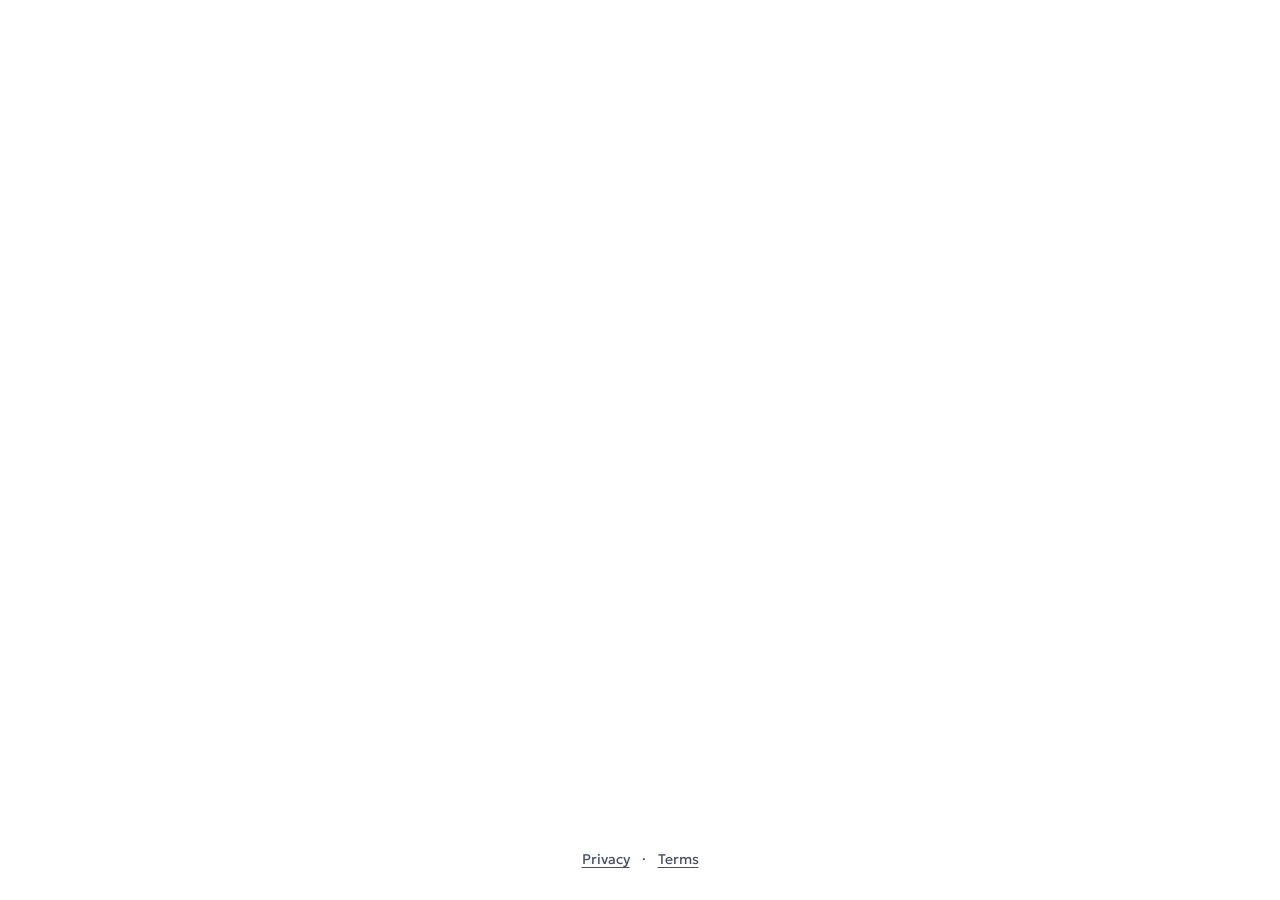
==== commit b1b44d6e: "Mobile fixes" ====
--- a/index.html
+++ b/index.html
@@ -11,7 +11,7 @@
 <link rel="preconnect" href="https://fonts.googleapis.com">
 <link rel="preconnect" href="https://fonts.gstatic.com" crossorigin>
 <link href="https://fonts.googleapis.com/css2?family=Geologica:wght@300..800&display=swap" rel="stylesheet">
-<link rel="stylesheet" href="css/styles.css?v=69">
+<link rel="stylesheet" href="css/styles.css?v=71">
 </head>
 <body>
   <!-- Landing-page sky: light at the top fading to night at the bottom. When a
--- a/css/styles.css
+++ b/css/styles.css
@@ -2158,15 +2158,40 @@
 }
 
 /* ============================================================
-   Home screens sit on the plain page background (solid white in light
-   mode). The landing sky gradient is switched off; on Play the page
-   content still drops away before the round starts.
+   Landing sky: a big gradient, light at the top → night at the bottom.
+   Shown on the home screens only; on Play it slides down out of view.
    ============================================================ */
-.home-sky { display: none; }
+.home-sky {
+  position: fixed; inset: 0; z-index: 0; pointer-events: none;
+  background:
+    radial-gradient(ellipse 120% 55% at 50% -8%, rgba(255, 255, 255, 0.55), rgba(255, 255, 255, 0) 70%),
+    linear-gradient(to bottom, #a9d4ff 0%, #5f9de6 18%, #2b62b0 38%, #163a73 60%, #0d1f3d 80%, #0b1424 100%);
+  opacity: 0;
+  transition: opacity 0.5s ease, transform 0.7s cubic-bezier(.55, 0, .3, 1);
+}
+body[data-screen="menu"] .home-sky,
+body[data-screen="daily-intro"] .home-sky { opacity: 1; }
+body.sky-leaving .home-sky { transform: translateY(100%); }
 body.sky-leaving .screen.active { opacity: 0; transform: translateY(40px); transition: opacity 0.45s ease, transform 0.6s ease; }
 @media (prefers-reduced-motion: reduce) {
-  body.sky-leaving .screen.active { transition: opacity 0.2s ease; }
-}
+  .home-sky, body.sky-leaving .screen.active { transition: opacity 0.2s ease; }
+}
+
+/* Keep the home-screen text readable on the bright top of the sky */
+body[data-screen="menu"] .menu .subtitle,
+body[data-screen="daily-intro"] .menu .subtitle { color: #fff; text-shadow: 0 1px 3px rgba(5, 20, 50, 0.5); }
+body[data-screen="menu"] .site-footer a,
+body[data-screen="daily-intro"] .site-footer a { color: #c9d6ea; }
+/* Logo on the light sky: deeper colours + a soft shadow so every letter reads */
+body[data-screen="menu"], body[data-screen="daily-intro"] { --mark-blue: #0a3f8f; --mark-grey: #0e1a2e; }
+body[data-screen="menu"] .logo-hero svg,
+body[data-screen="daily-intro"] .logo-hero svg { filter: drop-shadow(0 2px 6px rgba(5, 25, 60, 0.35)); }
+
+/* No sweep back up: the slide only animates on the way down; once the round
+   starts the sky is hidden instantly, and it only fades back in on a home screen. */
+.home-sky { transition: opacity 0.5s ease; }
+body.sky-leaving .home-sky { transition: transform 0.7s cubic-bezier(.55, 0, .3, 1); }
+body:not([data-screen="menu"]):not([data-screen="daily-intro"]) .home-sky { opacity: 0; transition: none; }
 
 /* Title stands out: a dark shadow under the letters plus a faint light rim */
 body[data-screen="menu"] .logo-hero svg,
@@ -2185,112 +2210,52 @@
 /* Daily start screen: "Try One Puzzle" as a button just under Leaderboard */
 .daily-intro .intro-actions { margin-top: 14px; margin-bottom: 0; max-width: 500px; }
 
-/* ============================================================
-   Fit to viewport: the page itself never scrolls
-   ============================================================
-   body is locked to the visible window height (dvh tracks mobile browser
-   toolbars). Screens lay out inside that box and their vertical spacing
-   shrinks with the window height. Unbounded content (leaderboard rows,
-   history, stats, legal text) scrolls inside its own region instead of
-   moving the whole page. */
-html, body { height: 100%; overflow: hidden; overscroll-behavior: none; }
-body {
-  height: 100vh;
-  height: 100dvh;
-  min-height: 0;
-  padding: clamp(8px, 2.5vh, 24px) 16px clamp(4px, 1vh, 12px);
-}
-.container {
-  flex: 1 1 auto;
-  min-height: 0;
-  margin: 0 auto;
-  display: flex;
-  flex-direction: column;
-}
-.screen.active,
-body[data-screen="round"] #screen-round.active {
-  flex: 1 1 auto;
-  min-height: 0;
-  display: flex;
-  flex-direction: column;
-  justify-content: safe center;
-  overflow-y: auto;            /* last-resort safety valve on very short windows */
-  overflow-x: hidden;
-  scrollbar-width: thin;
-}
-@supports (height: 100svh) {
-  body[data-screen="round"] #screen-round.active { min-height: 0; }
-}
-.login.active { min-height: 0; }
-.site-footer { flex-shrink: 0; padding: clamp(4px, 1.5vh, 16px) 0 0; font-size: 13px; }
-
-/* Home screens: vertical rhythm scales with the window height. */
-.menu { padding: clamp(4px, 2.5vh, 32px) 20px; }
-.menu .logo-hero, .logo-hero { width: min(760px, 100%, 90vh); margin-bottom: clamp(6px, 2vh, 22px); }
-.menu .subtitle { margin-bottom: clamp(8px, 2vh, 20px); }
-.menu .streak-chip { margin-bottom: clamp(8px, 2.4vh, 26px); }
-.menu .go-btn { padding: clamp(12px, 3.2vh, 32px) 24px; margin: clamp(6px, 1.8vh, 18px) auto 6px; }
-.menu .go-btn .go-word { font-size: clamp(36px, 6.5vh, 56px); }
-.menu .leaderboard-big { padding: clamp(10px, 2vh, 19px) 22px; margin-top: clamp(8px, 1.6vh, 14px); }
-.menu .menu-divider { margin: clamp(10px, 2.4vh, 24px) 0 4px; }
-.menu .diff-row { margin-bottom: clamp(8px, 1.4vh, 14px); }
-.menu .menu-actions { gap: clamp(8px, 1.2vh, 12px); margin-bottom: clamp(6px, 2vh, 28px); }
-.menu .menu-actions button { padding: clamp(10px, 1.8vh, 16px) 24px; }
-.menu .menu-links { margin-top: clamp(8px, 2vh, 22px); }
-
-/* Round: room for the corner status pill on phones without forcing overflow. */
+/* ----- Phones: round-status pill (1/5 · mute · ✕) moves to the top-left -----
+   At the bottom-right it could sit under the Next button, so a tap meant for
+   Next could hit mute or ✕ (quit) instead. The top-left corner is free (the
+   account button is top-right), and the bottom no longer needs reserved room. */
 @media (max-width: 560px) {
-  body[data-screen="round"] #screen-round.active { padding-bottom: 56px; }
-}
-
-/* List screens: heading + back button stay put, the list region scrolls. */
-#screen-stats.active, #screen-history.active, #screen-leaderboard.active { justify-content: flex-start; overflow: hidden; }
-#stats-content, #history-content, #leaderboard-content {
-  flex: 1 1 auto;
-  min-height: 0;
-  overflow-y: auto;
-  scrollbar-width: thin;
-}
-#screen-leaderboard .leaderboard { flex: 1 1 auto; min-height: 0; display: flex; flex-direction: column; }
-#screen-leaderboard .leaderboard > .back-link { align-self: center; flex-shrink: 0; }
-#leaderboard-content { margin: clamp(10px, 2vh, 20px) 0; }
-.history-actions { flex-shrink: 0; margin-top: clamp(10px, 2vh, 20px); }
-.stats-screen .subtitle, .history .subtitle { margin-bottom: clamp(10px, 2.4vh, 24px); }
-
-/* Results: tighter spacing; long tables / boards scroll in place. */
-.results { padding: clamp(4px, 2vh, 20px); }
-.results .big { margin: clamp(4px, 1.6vh, 18px) 0 8px; font-size: clamp(40px, 8vh, 64px); }
-.results .big-label, .results-grid, .signin-upsell { margin-bottom: clamp(10px, 2.4vh, 24px); }
-.share-big { padding: clamp(14px, 2.8vh, 24px) 20px; }
-.per-problem { max-height: 32vh; overflow-y: auto; margin-bottom: clamp(10px, 2.4vh, 28px); }
-.results-right .lb-list { max-height: 45vh; overflow-y: auto; }
-
-/* Legal pages: the article scrolls inside the window. */
-.legal { flex: 1 1 auto; min-height: 0; overflow-y: auto; width: 100%; padding-right: 8px; }
-
-@media (max-width: 720px) {
-  body { padding: 10px 12px 6px; }
-  body:not(.login-active) .container { padding-top: 56px; }
-}
-
-/* Short windows (small phones, landscape): squeeze the home menu and the
-   How-to-play popup so every control stays on screen. */
-@media (max-height: 720px) {
-  .menu .logo-hero, .logo-hero { width: min(760px, 100%, 62vh); margin-bottom: 4px; }
-  .menu .go-btn { padding: 8px 20px; border-radius: 16px; }
-  .menu .go-btn .go-word { font-size: 34px; }
-  .menu .go-btn .sub-note { font-size: 14px; }
-  .menu .leaderboard-big { padding: 8px 20px; font-size: 18px; }
-  .menu .menu-divider { margin-top: 8px; }
-  .menu .diff-row button { min-height: 38px; padding: 6px 16px; }
-  .menu .menu-actions button { min-height: 40px; padding: 8px 20px; font-size: 16px; }
-  .menu .menu-links { margin-top: 6px; }
-}
-.modal-box.howto-box { padding: clamp(16px, 3.5vh, 32px) clamp(16px, 3vw, 28px); max-height: 94vh; max-height: 94dvh; }
-.howto-box h3 { font-size: clamp(22px, 3.6vh, 28px); }
-.modal-box.howto-box p.howto-lead { font-size: clamp(16px, 2.4vh, 19px); margin-bottom: clamp(8px, 2vh, 18px); }
-.howto-box .howto-example .tile, .howto-opt { width: min(15vw, 9vh, 80px); height: min(15vw, 9vh, 80px); }
-.howto-box .howto-example { margin: clamp(8px, 1.6vh, 14px) 0 clamp(6px, 1.4vh, 12px); }
-.howto-practice { margin-bottom: clamp(10px, 2.2vh, 20px); }
-.howto-box .howto-steps { font-size: clamp(14px, 2.1vh, 16px); line-height: 1.45; margin-bottom: clamp(10px, 2.4vh, 22px); }
-.howto-box .modal-actions button { min-height: clamp(44px, 6vh, 54px); }
+  .corner-hud { top: 14px; bottom: auto; left: 12px; right: auto; }
+  body[data-screen="round"] #screen-round.active { padding-bottom: 12px; }
+}
+@media (max-width: 560px) and (max-height: 700px) {
+  body[data-screen="round"] #screen-round.active { padding-bottom: 8px; }
+}
+
+/* ----- Pop-ups on phones: everything, including the bottom button, fits on
+   screen without scrolling inside the pop-up ----- */
+@media (max-width: 560px) {
+  .modal-overlay { padding: 12px; }
+  .modal-box { max-height: 92vh; padding: 20px 16px; }
+  @supports (height: 100svh) { .modal-box { max-height: 92svh; } }
+  .modal-box.howto-box { padding: 18px 14px; }
+  .howto-box h3 { font-size: 22px; margin-bottom: 4px; }
+  .modal-box.howto-box p.howto-lead { font-size: 15px; margin-bottom: 10px; }
+  .howto-practice { padding: 10px 8px 12px; margin-bottom: 12px; }
+  .howto-tag { font-size: 10px; padding: 2px 10px; }
+  .howto-box .howto-example { gap: 6px; margin: 10px 0 8px; }
+  .howto-box .howto-example .tile, .howto-opt { width: min(15vw, 56px); height: min(15vw, 56px); }
+  .howto-box .tile.howto-q { font-size: 24px; }
+  .howto-prompt { font-size: 14px; margin-bottom: 8px; min-height: 0; }
+  .howto-choices { gap: 6px; }
+  .howto-box .howto-steps { font-size: 14px; line-height: 1.45; margin-bottom: 14px; padding-left: 20px; }
+  .howto-box .howto-steps li { margin-bottom: 4px; }
+  .howto-box .modal-actions button { min-height: 48px; font-size: 17px; }
+}
+/* The bottom button row of a pop-up stays pinned to the pop-up's lower edge,
+   so "Got it" / "Not now" is always visible even on the smallest screens;
+   anything that doesn't fit scrolls above it. */
+.modal-box > .modal-actions:last-child {
+  position: sticky; bottom: -28px; z-index: 1;
+  margin: 0 -28px -28px; padding: 12px 28px 28px;
+  background: linear-gradient(to bottom, color-mix(in srgb, var(--panel) 0%, transparent), var(--panel) 14px);
+}
+@media (max-width: 560px) {
+  .modal-box > .modal-actions:last-child { bottom: -20px; margin: 0 -16px -20px; padding: 12px 16px 20px; }
+  .modal-box.howto-box > .modal-actions:last-child { bottom: -18px; margin: 0 -14px -18px; padding: 12px 14px 18px; }
+}
+@media (max-width: 560px) {
+  /* five practice tiles + the "?" always fit on one line */
+  .howto-box .howto-example .tile, .howto-opt { width: min(13vw, 54px); height: min(13vw, 54px); }
+  .howto-box .howto-example, .howto-choices { flex-wrap: nowrap; }
+}
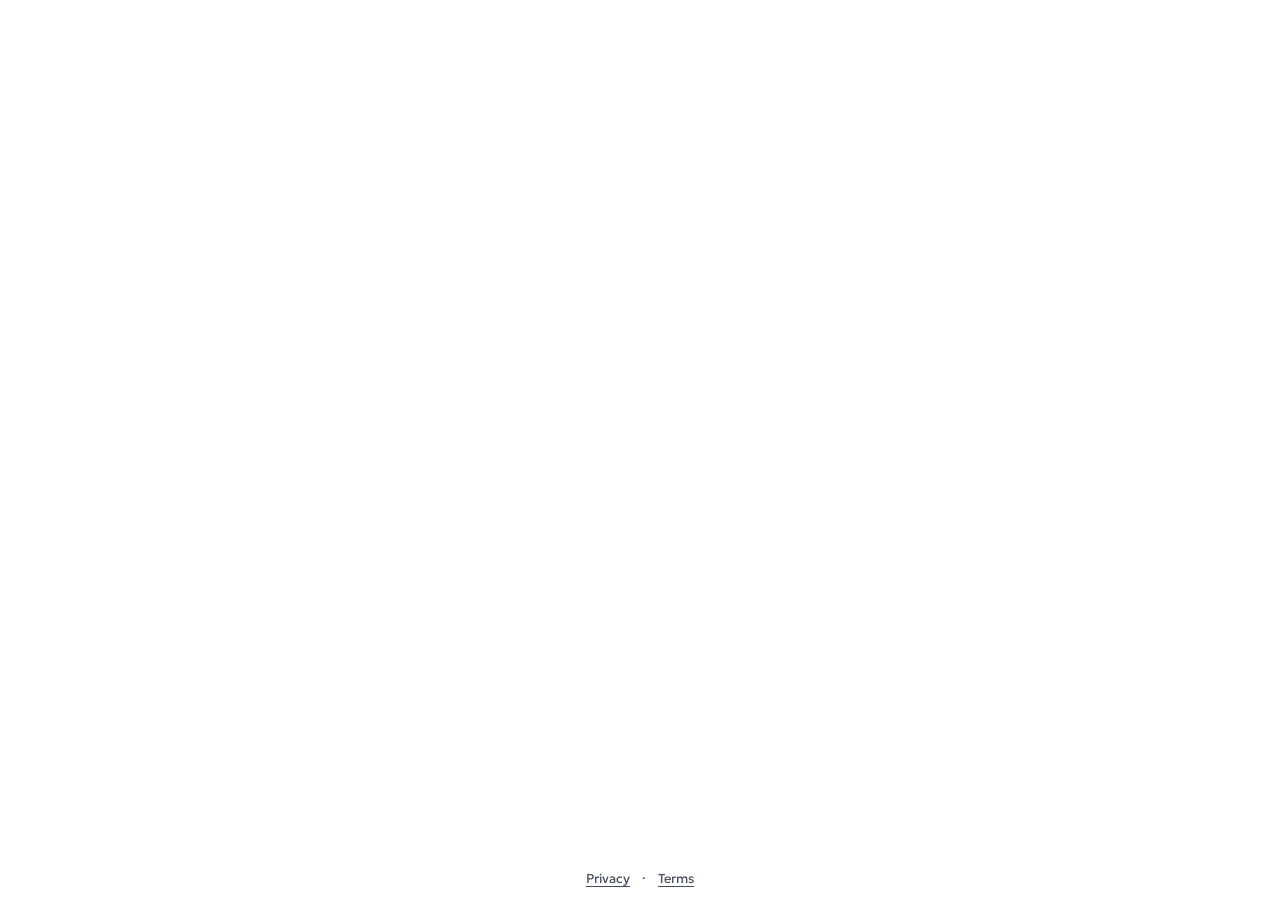
==== commit 186a9ee0: "Merge origin/main: fit-to-viewport layout + mobile fixes Kept both sides of the conflict in css/styl" ====
--- a/index.html
+++ b/index.html
@@ -11,7 +11,7 @@
 <link rel="preconnect" href="https://fonts.googleapis.com">
 <link rel="preconnect" href="https://fonts.gstatic.com" crossorigin>
 <link href="https://fonts.googleapis.com/css2?family=Geologica:wght@300..800&display=swap" rel="stylesheet">
-<link rel="stylesheet" href="css/styles.css?v=71">
+<link rel="stylesheet" href="css/styles.css?v=72">
 </head>
 <body>
   <!-- Landing-page sky: light at the top fading to night at the bottom. When a
--- a/css/styles.css
+++ b/css/styles.css
@@ -2158,40 +2158,15 @@
 }
 
 /* ============================================================
-   Landing sky: a big gradient, light at the top → night at the bottom.
-   Shown on the home screens only; on Play it slides down out of view.
+   Home screens sit on the plain page background (solid white in light
+   mode). The landing sky gradient is switched off; on Play the page
+   content still drops away before the round starts.
    ============================================================ */
-.home-sky {
-  position: fixed; inset: 0; z-index: 0; pointer-events: none;
-  background:
-    radial-gradient(ellipse 120% 55% at 50% -8%, rgba(255, 255, 255, 0.55), rgba(255, 255, 255, 0) 70%),
-    linear-gradient(to bottom, #a9d4ff 0%, #5f9de6 18%, #2b62b0 38%, #163a73 60%, #0d1f3d 80%, #0b1424 100%);
-  opacity: 0;
-  transition: opacity 0.5s ease, transform 0.7s cubic-bezier(.55, 0, .3, 1);
-}
-body[data-screen="menu"] .home-sky,
-body[data-screen="daily-intro"] .home-sky { opacity: 1; }
-body.sky-leaving .home-sky { transform: translateY(100%); }
+.home-sky { display: none; }
 body.sky-leaving .screen.active { opacity: 0; transform: translateY(40px); transition: opacity 0.45s ease, transform 0.6s ease; }
 @media (prefers-reduced-motion: reduce) {
-  .home-sky, body.sky-leaving .screen.active { transition: opacity 0.2s ease; }
-}
-
-/* Keep the home-screen text readable on the bright top of the sky */
-body[data-screen="menu"] .menu .subtitle,
-body[data-screen="daily-intro"] .menu .subtitle { color: #fff; text-shadow: 0 1px 3px rgba(5, 20, 50, 0.5); }
-body[data-screen="menu"] .site-footer a,
-body[data-screen="daily-intro"] .site-footer a { color: #c9d6ea; }
-/* Logo on the light sky: deeper colours + a soft shadow so every letter reads */
-body[data-screen="menu"], body[data-screen="daily-intro"] { --mark-blue: #0a3f8f; --mark-grey: #0e1a2e; }
-body[data-screen="menu"] .logo-hero svg,
-body[data-screen="daily-intro"] .logo-hero svg { filter: drop-shadow(0 2px 6px rgba(5, 25, 60, 0.35)); }
-
-/* No sweep back up: the slide only animates on the way down; once the round
-   starts the sky is hidden instantly, and it only fades back in on a home screen. */
-.home-sky { transition: opacity 0.5s ease; }
-body.sky-leaving .home-sky { transition: transform 0.7s cubic-bezier(.55, 0, .3, 1); }
-body:not([data-screen="menu"]):not([data-screen="daily-intro"]) .home-sky { opacity: 0; transition: none; }
+  body.sky-leaving .screen.active { transition: opacity 0.2s ease; }
+}
 
 /* Title stands out: a dark shadow under the letters plus a faint light rim */
 body[data-screen="menu"] .logo-hero svg,
@@ -2210,6 +2185,123 @@
 /* Daily start screen: "Try One Puzzle" as a button just under Leaderboard */
 .daily-intro .intro-actions { margin-top: 14px; margin-bottom: 0; max-width: 500px; }
 
+/* ============================================================
+   Fit to viewport: the page itself never scrolls
+   ============================================================
+   body is locked to the visible window height (dvh tracks mobile browser
+   toolbars). Screens lay out inside that box and their vertical spacing
+   shrinks with the window height. Unbounded content (leaderboard rows,
+   history, stats, legal text) scrolls inside its own region instead of
+   moving the whole page. */
+html, body { height: 100%; overflow: hidden; overscroll-behavior: none; }
+body {
+  height: 100vh;
+  height: 100dvh;
+  min-height: 0;
+  padding: clamp(8px, 2.5vh, 24px) 16px clamp(4px, 1vh, 12px);
+}
+.container {
+  flex: 1 1 auto;
+  min-height: 0;
+  margin: 0 auto;
+  display: flex;
+  flex-direction: column;
+}
+.screen.active,
+body[data-screen="round"] #screen-round.active {
+  flex: 1 1 auto;
+  min-height: 0;
+  display: flex;
+  flex-direction: column;
+  justify-content: safe center;
+  overflow-y: auto;            /* last-resort safety valve on very short windows */
+  overflow-x: hidden;
+  scrollbar-width: thin;
+}
+@supports (height: 100svh) {
+  body[data-screen="round"] #screen-round.active { min-height: 0; }
+}
+.login.active { min-height: 0; }
+.site-footer { flex-shrink: 0; padding: clamp(4px, 1.5vh, 16px) 0 0; font-size: 13px; }
+
+/* Home screens: vertical rhythm scales with the window height. */
+.menu { padding: clamp(4px, 2.5vh, 32px) 20px; }
+.menu .logo-hero, .logo-hero { width: min(760px, 100%, 90vh); margin-bottom: clamp(6px, 2vh, 22px); }
+.menu .subtitle { margin-bottom: clamp(8px, 2vh, 20px); }
+.menu .streak-chip { margin-bottom: clamp(8px, 2.4vh, 26px); }
+.menu .go-btn { padding: clamp(12px, 3.2vh, 32px) 24px; margin: clamp(6px, 1.8vh, 18px) auto 6px; }
+.menu .go-btn .go-word { font-size: clamp(36px, 6.5vh, 56px); }
+.menu .leaderboard-big { padding: clamp(10px, 2vh, 19px) 22px; margin-top: clamp(8px, 1.6vh, 14px); }
+.menu .menu-divider { margin: clamp(10px, 2.4vh, 24px) 0 4px; }
+.menu .diff-row { margin-bottom: clamp(8px, 1.4vh, 14px); }
+.menu .menu-actions { gap: clamp(8px, 1.2vh, 12px); margin-bottom: clamp(6px, 2vh, 28px); }
+.menu .menu-actions button { padding: clamp(10px, 1.8vh, 16px) 24px; }
+.menu .menu-links { margin-top: clamp(8px, 2vh, 22px); }
+
+/* Round: room for the corner status pill on phones without forcing overflow. */
+@media (max-width: 560px) {
+  body[data-screen="round"] #screen-round.active { padding-bottom: 56px; }
+}
+
+/* List screens: heading + back button stay put, the list region scrolls. */
+#screen-stats.active, #screen-history.active, #screen-leaderboard.active { justify-content: flex-start; overflow: hidden; }
+#stats-content, #history-content, #leaderboard-content {
+  flex: 1 1 auto;
+  min-height: 0;
+  overflow-y: auto;
+  scrollbar-width: thin;
+}
+#screen-leaderboard .leaderboard { flex: 1 1 auto; min-height: 0; display: flex; flex-direction: column; }
+#screen-leaderboard .leaderboard > .back-link { align-self: center; flex-shrink: 0; }
+#leaderboard-content { margin: clamp(10px, 2vh, 20px) 0; }
+.history-actions { flex-shrink: 0; margin-top: clamp(10px, 2vh, 20px); }
+.stats-screen .subtitle, .history .subtitle { margin-bottom: clamp(10px, 2.4vh, 24px); }
+
+/* Results: tighter spacing; long tables / boards scroll in place. */
+.results { padding: clamp(4px, 2vh, 20px); }
+.results .big { margin: clamp(4px, 1.6vh, 18px) 0 8px; font-size: clamp(40px, 8vh, 64px); }
+.results .big-label, .results-grid, .signin-upsell { margin-bottom: clamp(10px, 2.4vh, 24px); }
+.share-big { padding: clamp(14px, 2.8vh, 24px) 20px; }
+.per-problem { max-height: 32vh; overflow-y: auto; margin-bottom: clamp(10px, 2.4vh, 28px); }
+.results-right .lb-list { max-height: 45vh; overflow-y: auto; }
+
+/* Legal pages: the article scrolls inside the window. */
+.legal { flex: 1 1 auto; min-height: 0; overflow-y: auto; width: 100%; padding-right: 8px; }
+
+@media (max-width: 720px) {
+  body { padding: 10px 12px 6px; }
+  body:not(.login-active) .container { padding-top: 56px; }
+}
+
+/* Short windows (small phones, landscape): squeeze the home menu and the
+   How-to-play popup so every control stays on screen. */
+@media (max-height: 720px) {
+  .menu .logo-hero, .logo-hero { width: min(760px, 100%, 62vh); margin-bottom: 4px; }
+  .menu .go-btn { padding: 8px 20px; border-radius: 16px; }
+  .menu .go-btn .go-word { font-size: 34px; }
+  .menu .go-btn .sub-note { font-size: 14px; }
+  .menu .leaderboard-big { padding: 8px 20px; font-size: 18px; }
+  .menu .menu-divider { margin-top: 8px; }
+  .menu .diff-row button { min-height: 38px; padding: 6px 16px; }
+  .menu .menu-actions button { min-height: 40px; padding: 8px 20px; font-size: 16px; }
+  .menu .menu-links { margin-top: 6px; }
+}
+.modal-box.howto-box { padding: clamp(16px, 3.5vh, 32px) clamp(16px, 3vw, 28px); max-height: 94vh; max-height: 94dvh; }
+.howto-box h3 { font-size: clamp(22px, 3.6vh, 28px); }
+.modal-box.howto-box p.howto-lead { font-size: clamp(16px, 2.4vh, 19px); margin-bottom: clamp(8px, 2vh, 18px); }
+.howto-box .howto-example .tile, .howto-opt { width: min(15vw, 9vh, 80px); height: min(15vw, 9vh, 80px); }
+.howto-box .howto-example { margin: clamp(8px, 1.6vh, 14px) 0 clamp(6px, 1.4vh, 12px); }
+.howto-practice { margin-bottom: clamp(10px, 2.2vh, 20px); }
+.howto-box .howto-steps { font-size: clamp(14px, 2.1vh, 16px); line-height: 1.45; margin-bottom: clamp(10px, 2.4vh, 22px); }
+.howto-box .modal-actions button { min-height: clamp(44px, 6vh, 54px); }
+
+/* Streak pill: only as wide as its text (the flex-column screen would
+   otherwise stretch it), and truly gone when there's no streak. */
+.streak-chip { align-self: center; width: fit-content; }
+.menu .streak-chip { padding: 4px 14px; margin-bottom: clamp(6px, 1.2vh, 18px); }
+.streak-chip[hidden] { display: none; }
+
+/* ----- Phone fixes, applied on top of the fit-to-viewport layout above ----- */
 /* ----- Phones: round-status pill (1/5 · mute · ✕) moves to the top-left -----
    At the bottom-right it could sit under the Next button, so a tap meant for
    Next could hit mute or ✕ (quit) instead. The top-left corner is free (the
@@ -2244,15 +2336,13 @@
 }
 /* The bottom button row of a pop-up stays pinned to the pop-up's lower edge,
    so "Got it" / "Not now" is always visible even on the smallest screens;
-   anything that doesn't fit scrolls above it. */
+   anything that doesn't fit scrolls above it. (The shadow fills the pop-up's
+   bottom padding so scrolled content never peeks out under the buttons.) */
 .modal-box > .modal-actions:last-child {
-  position: sticky; bottom: -28px; z-index: 1;
-  margin: 0 -28px -28px; padding: 12px 28px 28px;
-  background: linear-gradient(to bottom, color-mix(in srgb, var(--panel) 0%, transparent), var(--panel) 14px);
-}
-@media (max-width: 560px) {
-  .modal-box > .modal-actions:last-child { bottom: -20px; margin: 0 -16px -20px; padding: 12px 16px 20px; }
-  .modal-box.howto-box > .modal-actions:last-child { bottom: -18px; margin: 0 -14px -18px; padding: 12px 14px 18px; }
+  position: sticky; bottom: 0; z-index: 1;
+  padding-top: 12px;
+  background: var(--panel);
+  box-shadow: 0 32px 0 var(--panel);
 }
 @media (max-width: 560px) {
   /* five practice tiles + the "?" always fit on one line */
